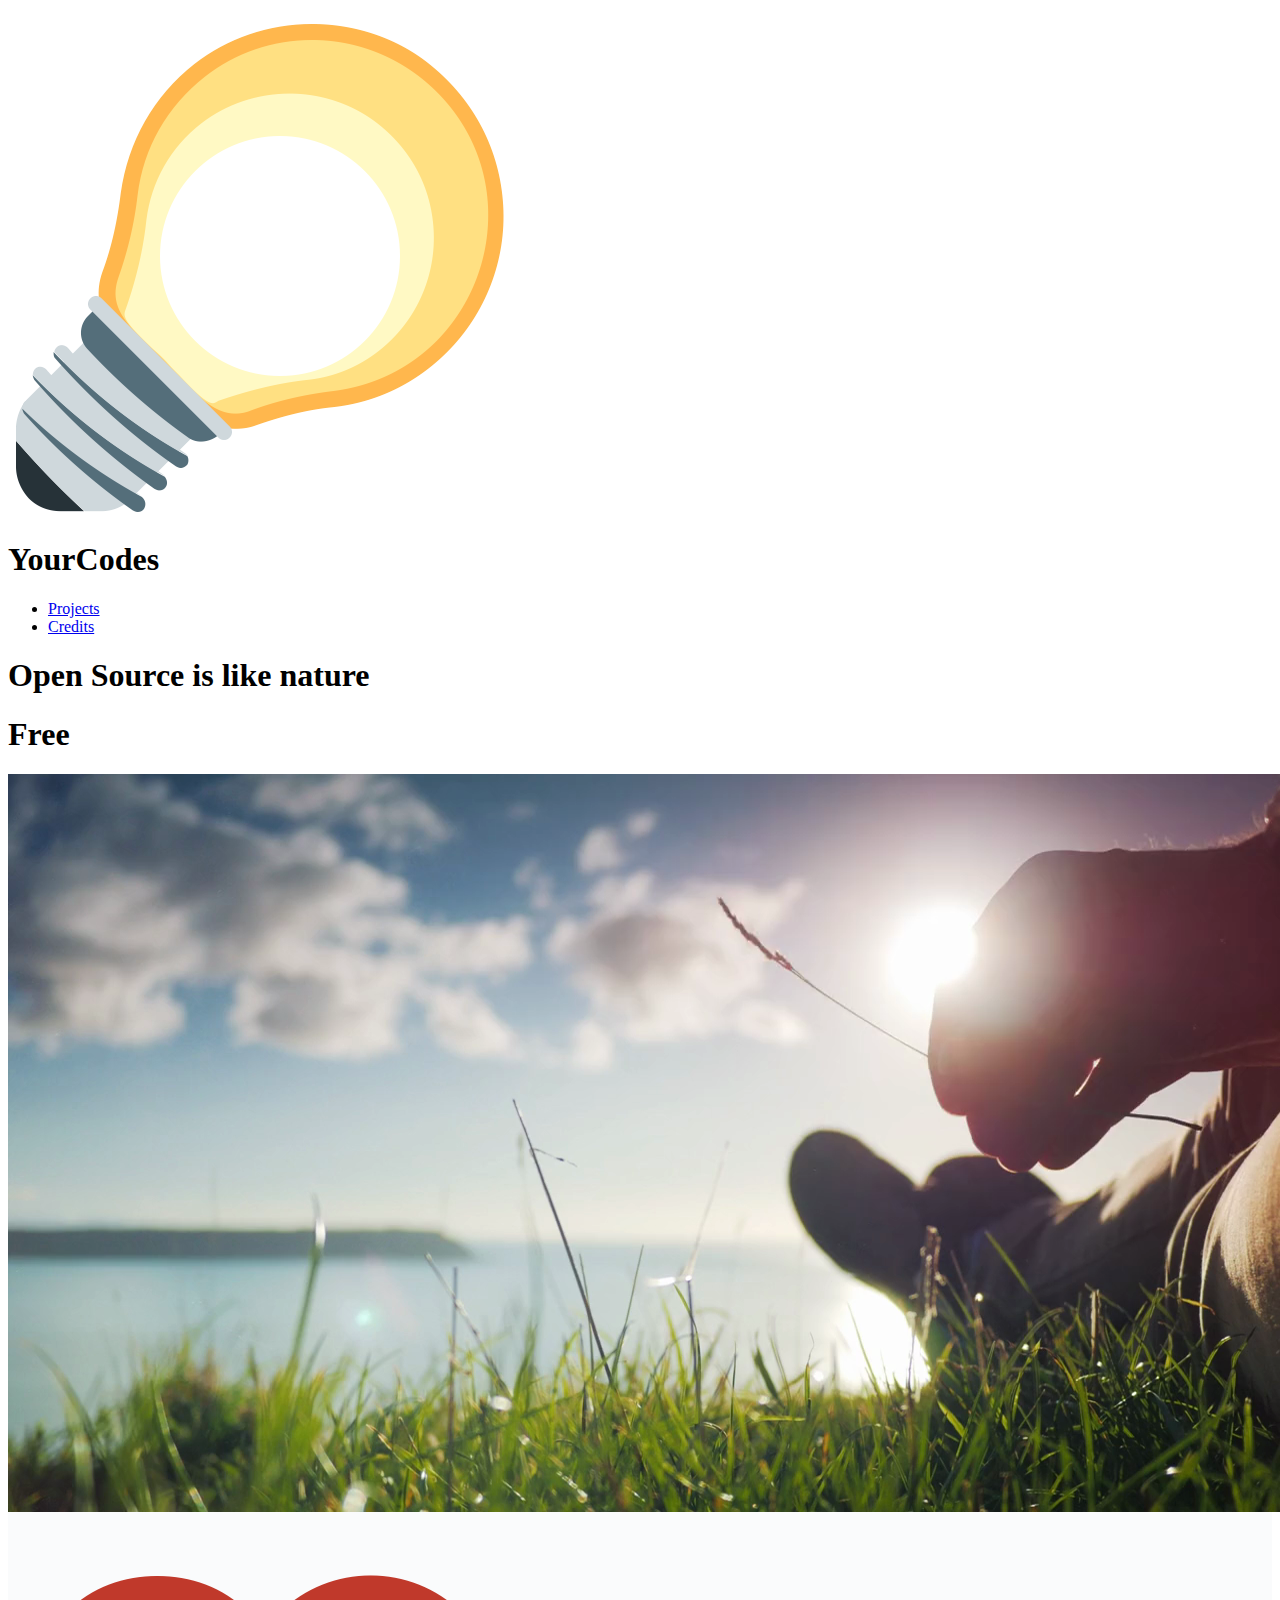
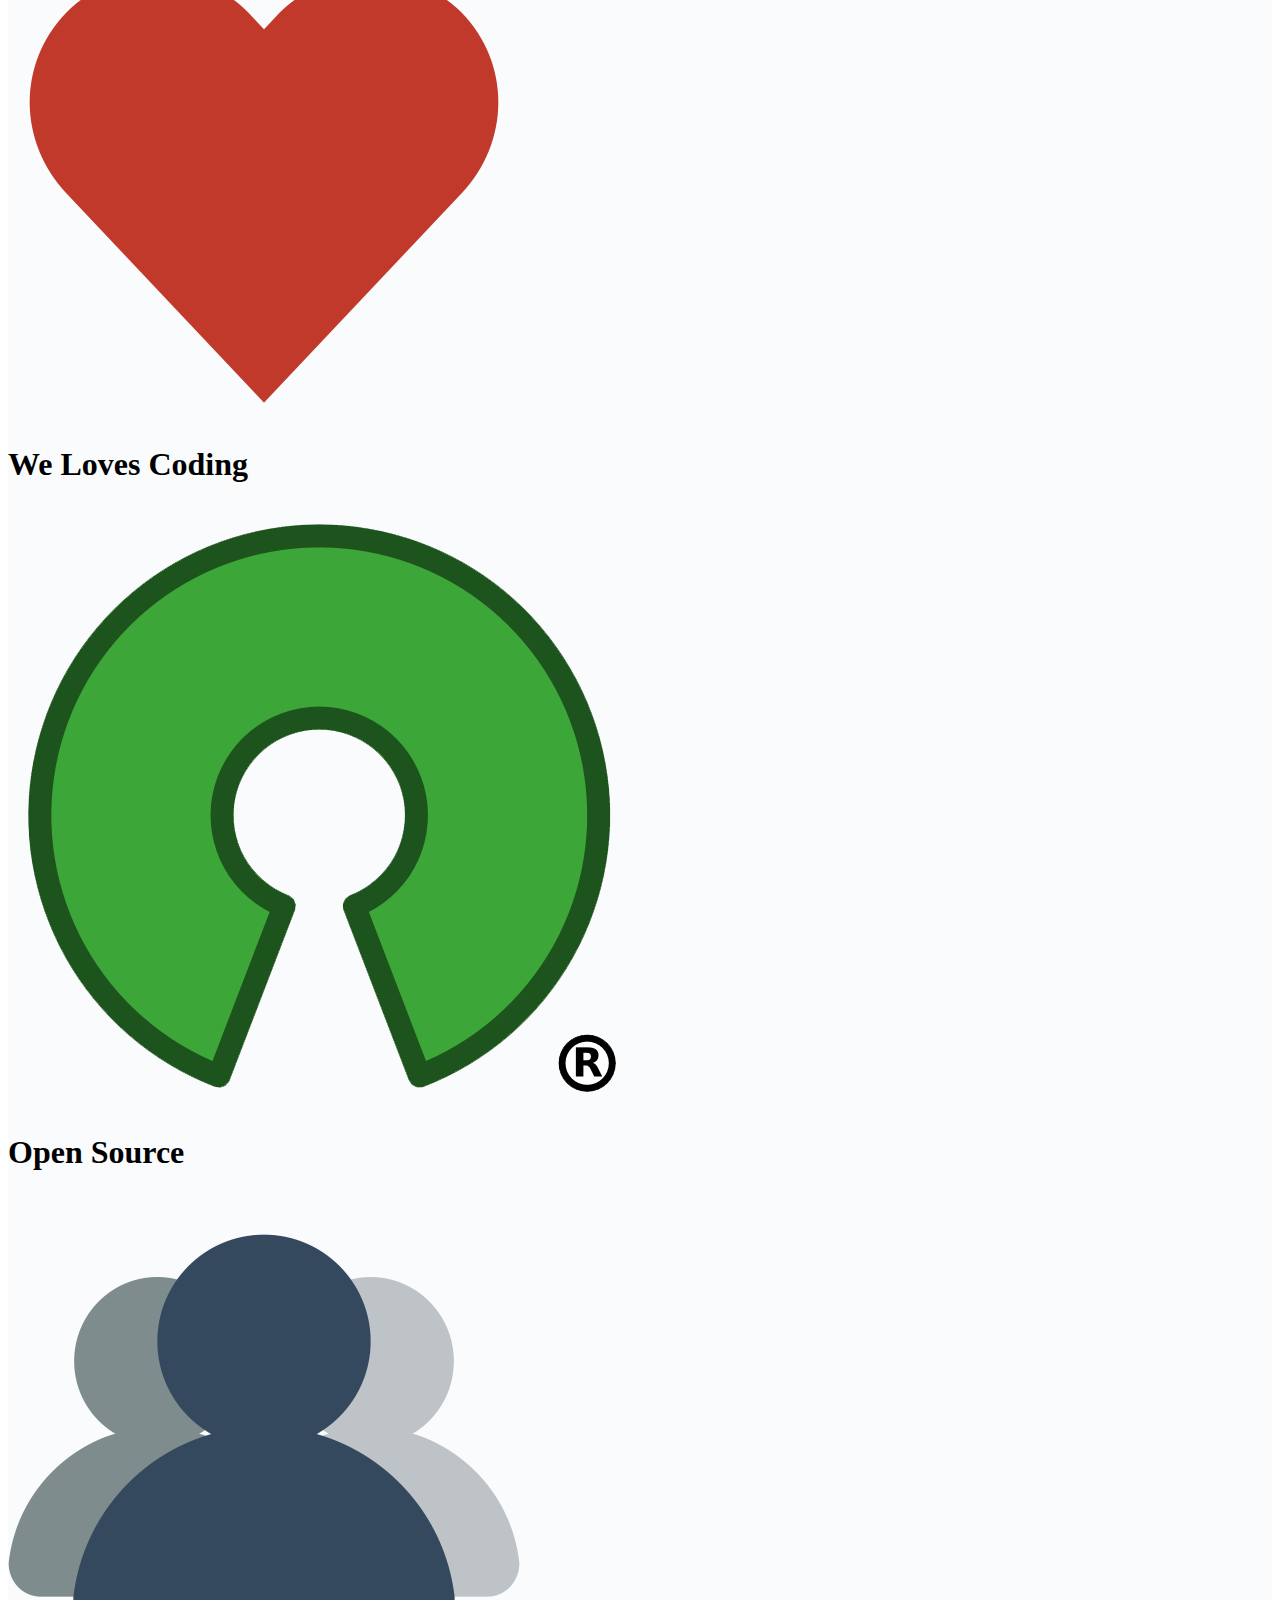
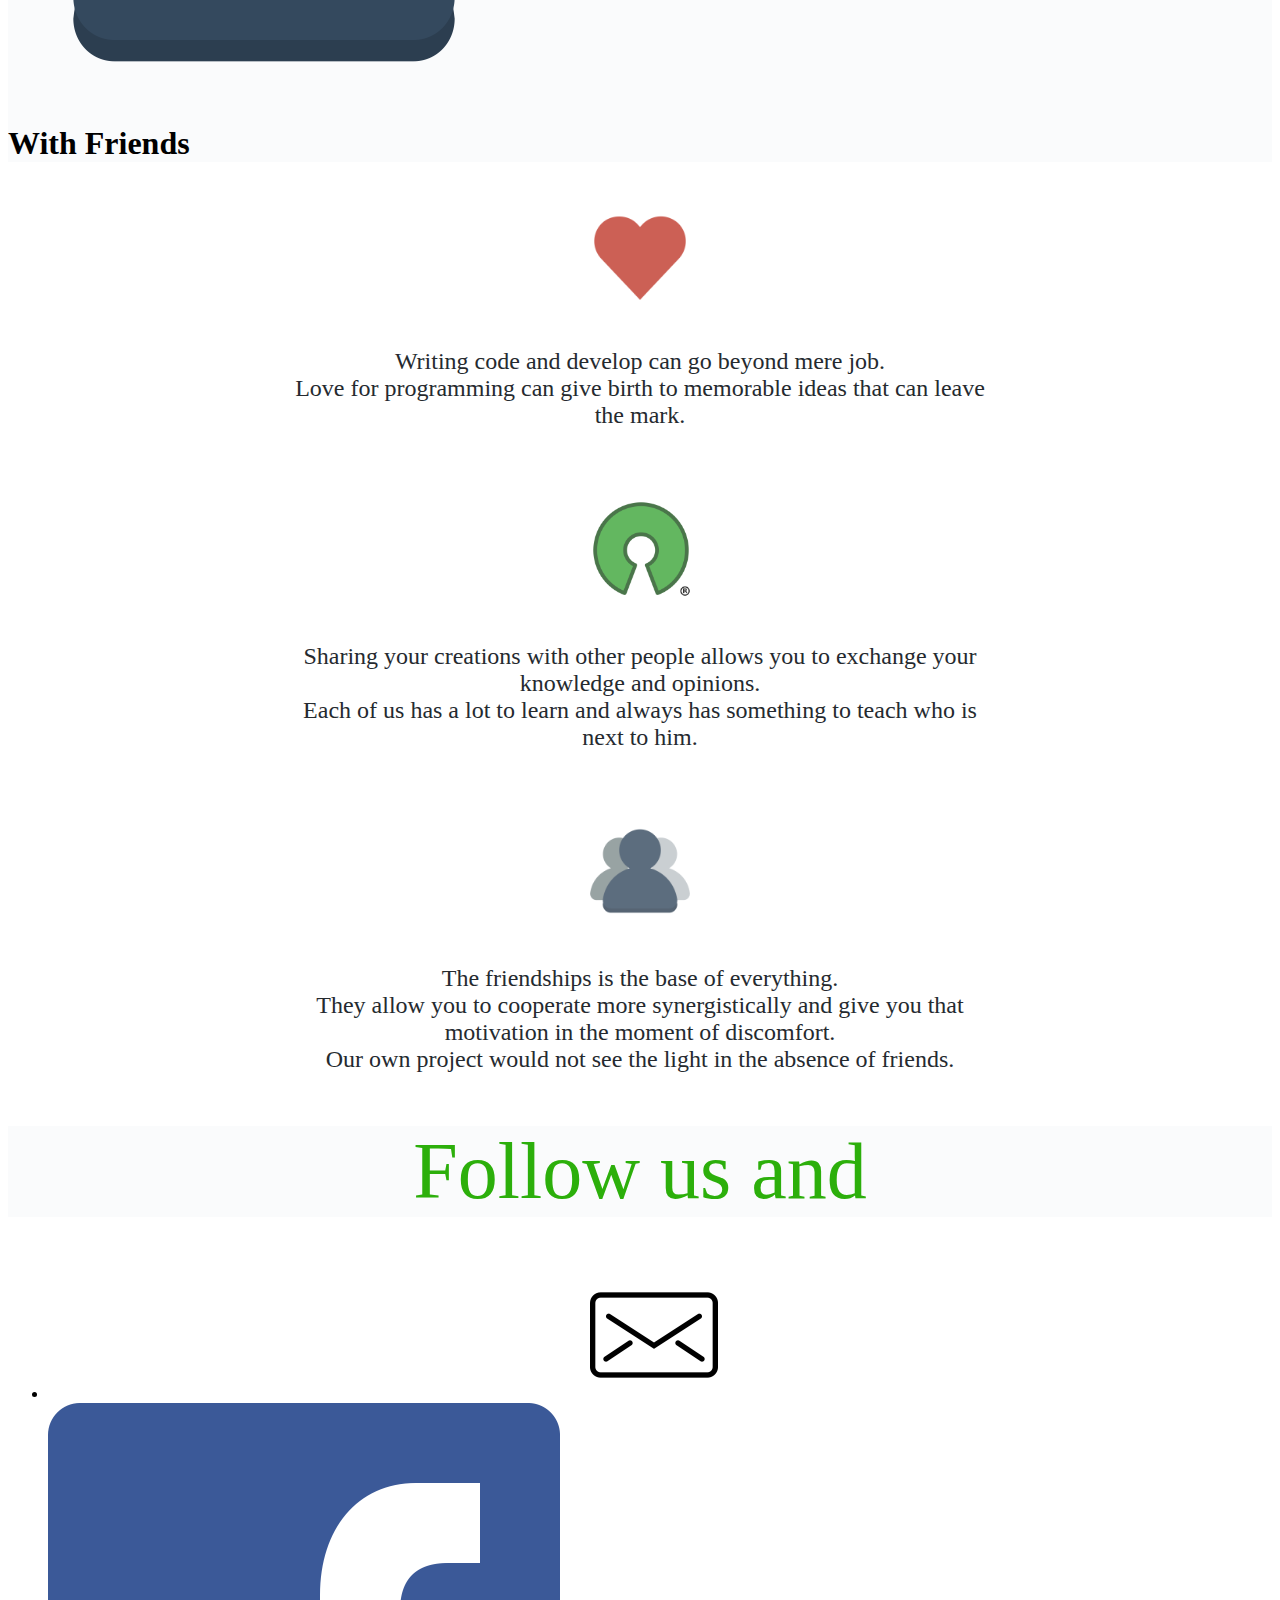
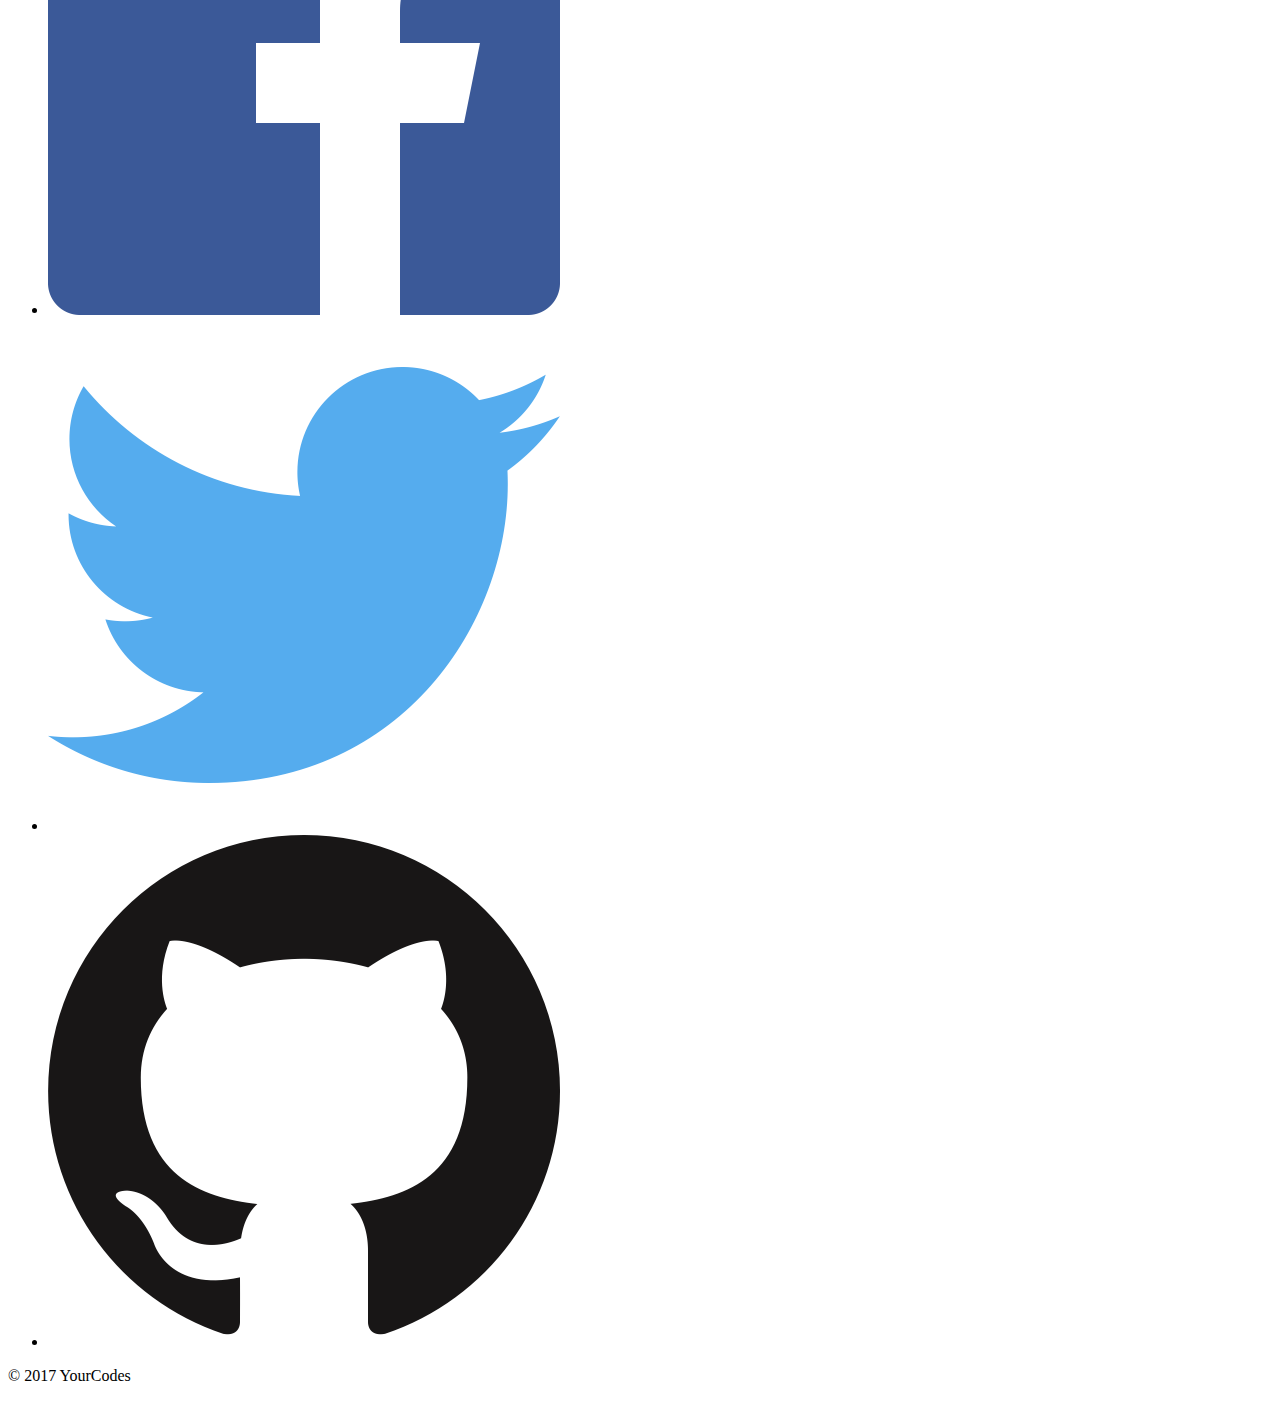
==== index.html @ 0fb67151 "Aggiunte le descrizioni" ====
<html>
    <head>
        <title>YourCodes</title>
        <meta charset="UTF-8">
        <meta name="description" content="opensource mind make opensource code">
        <meta name="keywords" content="yourcodes,opensource,software">
        <meta name="author" content="YourCodes">
        <link type="text/css" rel="stylesheet" href="flesh/style/common.css">
        <link type="text/css" rel="stylesheet" href="flesh/style/tile.css">
        <link type="text/css" rel="stylesheet" href="style/custom.css">
    </head>
    <body>
        <header id="js-header">
            <nav>
                <img src="media/logo.png">
                <h1 id="logo">YourCodes</h1>
                <ul>
                    <li><a href="#">Projects</a></li>
                    <li><a href="#">Credits</a></li>
                </ul>
            </nav>
        </header>
        <section>
            <div class="hContainer hero">
                <div class="overlay_text">
                    <h1>Open Source is like nature</h1>
                    <h1>Free</h1>
                </div>
                <video class="cinegraph" loop autoplay poster="media/videoPoster.png"><source src="media/cinegraph.tablet.mp4" type="video/mp4">Your browser does not support the video tag</video>
            </div>
            <div class="hContainer mid_H_Container spotlight">
                <div class="tileContainer">
                    <div class="box33">
                        <img src="media/heart.png">
                        <h1>We Loves Coding</h1>
                    </div>
                    <div class="box33">
                        <img src="/media/opensource.png">
                        <h1>Open Source</h1>
                    </div>
                    <div class="box33">
                        <img src="media/group.png">
                        <h1>With Friends</h1>
                    </div>
                </div>
            </div>
            <div class="hContainer expand_info">
                <img src="media/heart.png">
                <p>
                    Writing code and develop can go beyond mere job.
                    <br>
                    Love for programming can give birth to memorable ideas that can leave the mark.
                </p>
            </div>
            <div class="hContainer expand_info">
                <img src="media/opensource.png">
                <p>
                    Sharing your creations with other people allows you to exchange your knowledge and opinions.
                    <br>
                    Each of us has a lot to learn and always has something to teach who is next to him.
                </p>
            </div>
            <div class="hContainer expand_info">
                <img src="media/group.png">
                <p>
                    The friendships is the base of everything.
                    <br>
                    They allow you to cooperate more synergistically and give you that motivation in the moment of discomfort.
                    <br>
                    Our own project would not see the light in the absence of friends.
                </p>
            </div>
            <div class="hContainer" style="background-color: #FAFBFC">
                <h1 class="join_with_us">Follow us and <span id="rotate"></span></h1>
            </div>
        </section>
        <footer id="extensionView">
            <div class="small">
                <ul class="social">
                    <li style="padding-left: calc(50% - 25px * 2 - 10px * 2)">
                        <a href="#"><img src="media/mail.png"></a>
                    </li>
                    <li>
                        <a href="#"><img src="media/facebook.png"></a>
                    </li>
                    <li>
                        <a href="#"><img src="media/twitter.png"></a>
                    </li>
                    <li>
                        <a href="#"><img src="media/github.png"></a>
                    </li>
                </ul>
                <p class="copyright">
                    © 2017 YourCodes
                </p>
                <!--<ul class="links">-->
                    <!--<li><a href="#">Blog</a></li>-->
                <!--</ul>-->
            </div>
        </footer>
    </body>
    <script type="text/javascript" src="/bower_components/jQuery/dist/jquery.js"></script>
    <script type="text/javascript" src="flesh/js/index.js"></script>
</html>
---- style/custom.css ----
.disable.box25:hover {
  background-color: white !important; }

.mid_H_Container {
  background: #FAFBFC; }

.join_with_us {
  color: #2caf0b;
  font-size: 5em;
  font-weight: 500;
  position: relative;
  top: calc(50% - 0.6em);
  text-align: center; }

.overlay_text h1 {
  text-shadow: 0 0 12px rgba(255, 255, 255, 0.8); }

header.smaller {
  -o-transition: all 0.3s;
  -ms-transition: all 0.3s;
  -moz-transition: all 0.3s;
  -webkit-transition: all 0.3s;
  transition: all 0.3s;
  background-color: #2caf0b; }

.expand_info {
  height: auto; }
  .expand_info img {
    opacity: 0.8;
    height: 100px;
    margin: 20px 0 20px calc(50% - 50px); }
  .expand_info p {
    margin-right: auto;
    margin-left: auto;
    width: 55%;
    color: #252A2F;
    font-size: 1.5em;
    text-align: center;
    margin-bottom: 50px; }

/*# sourceMappingURL=custom.css.map */
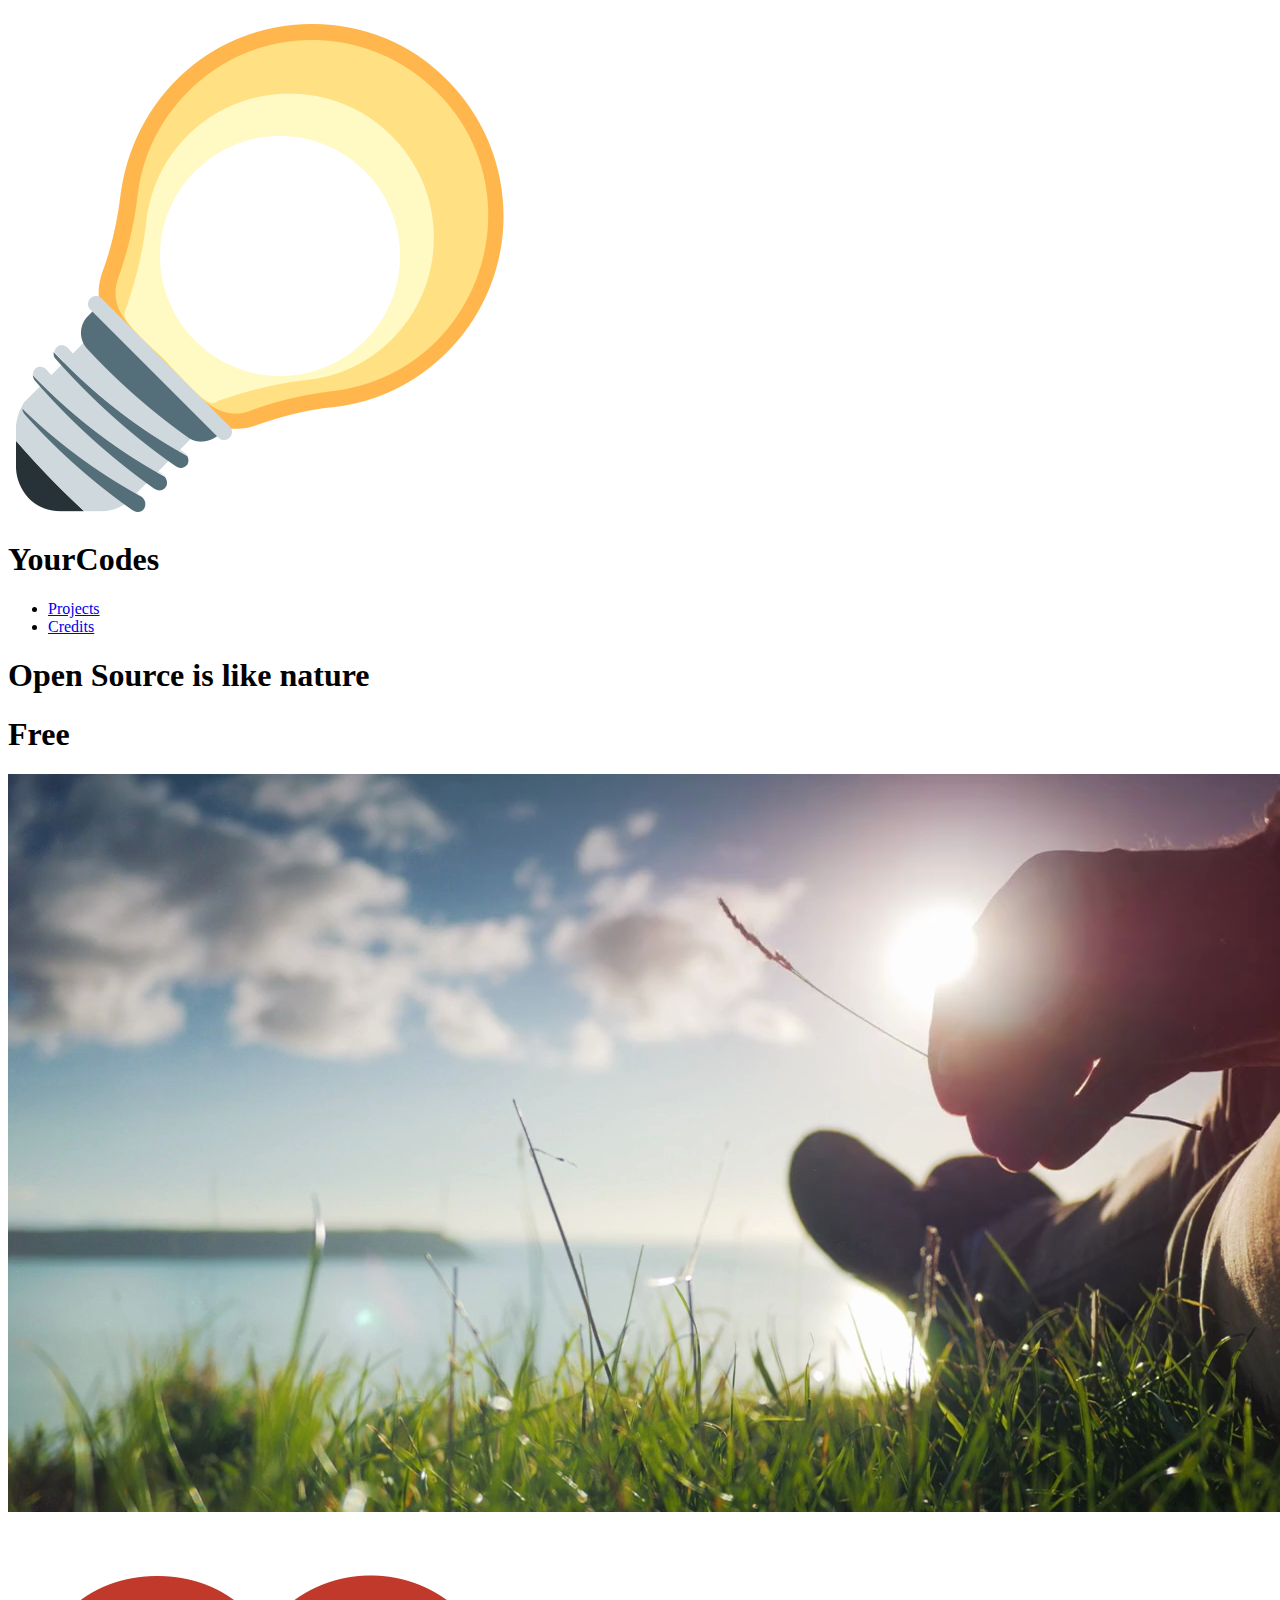
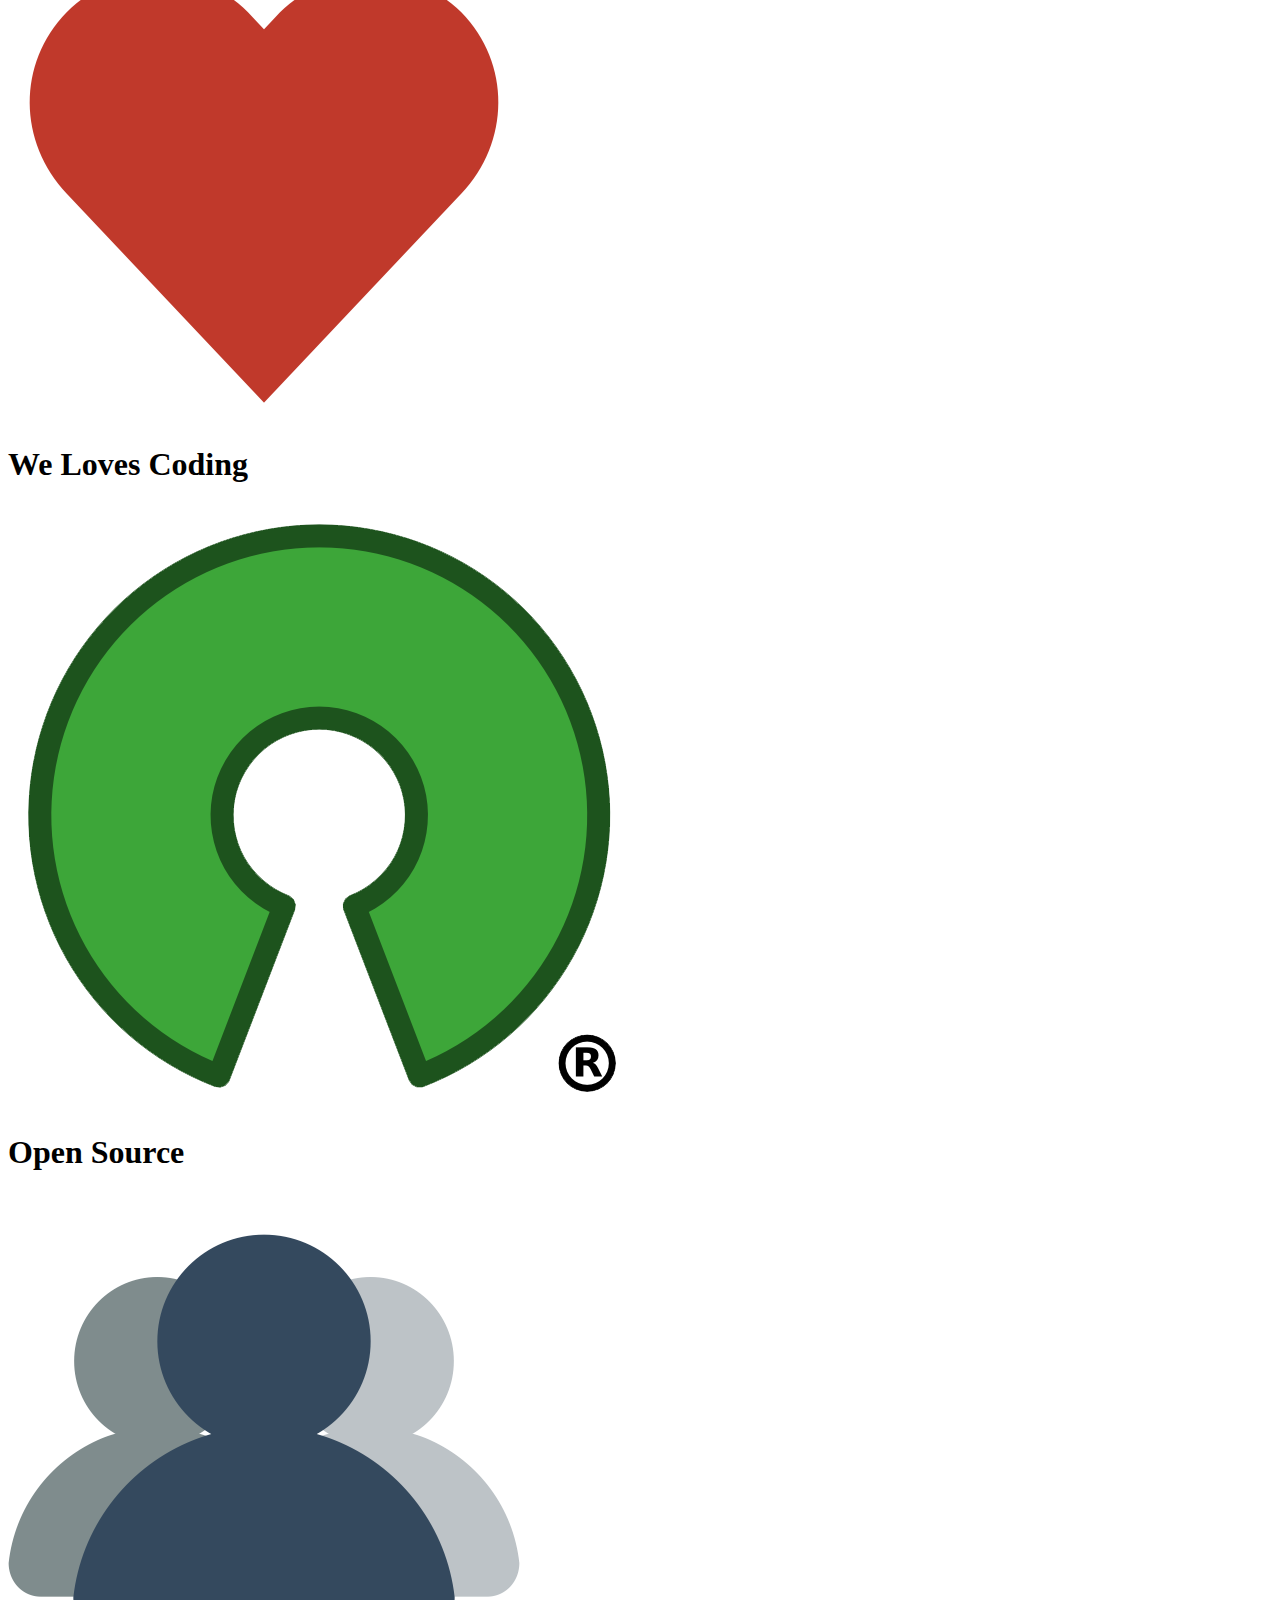
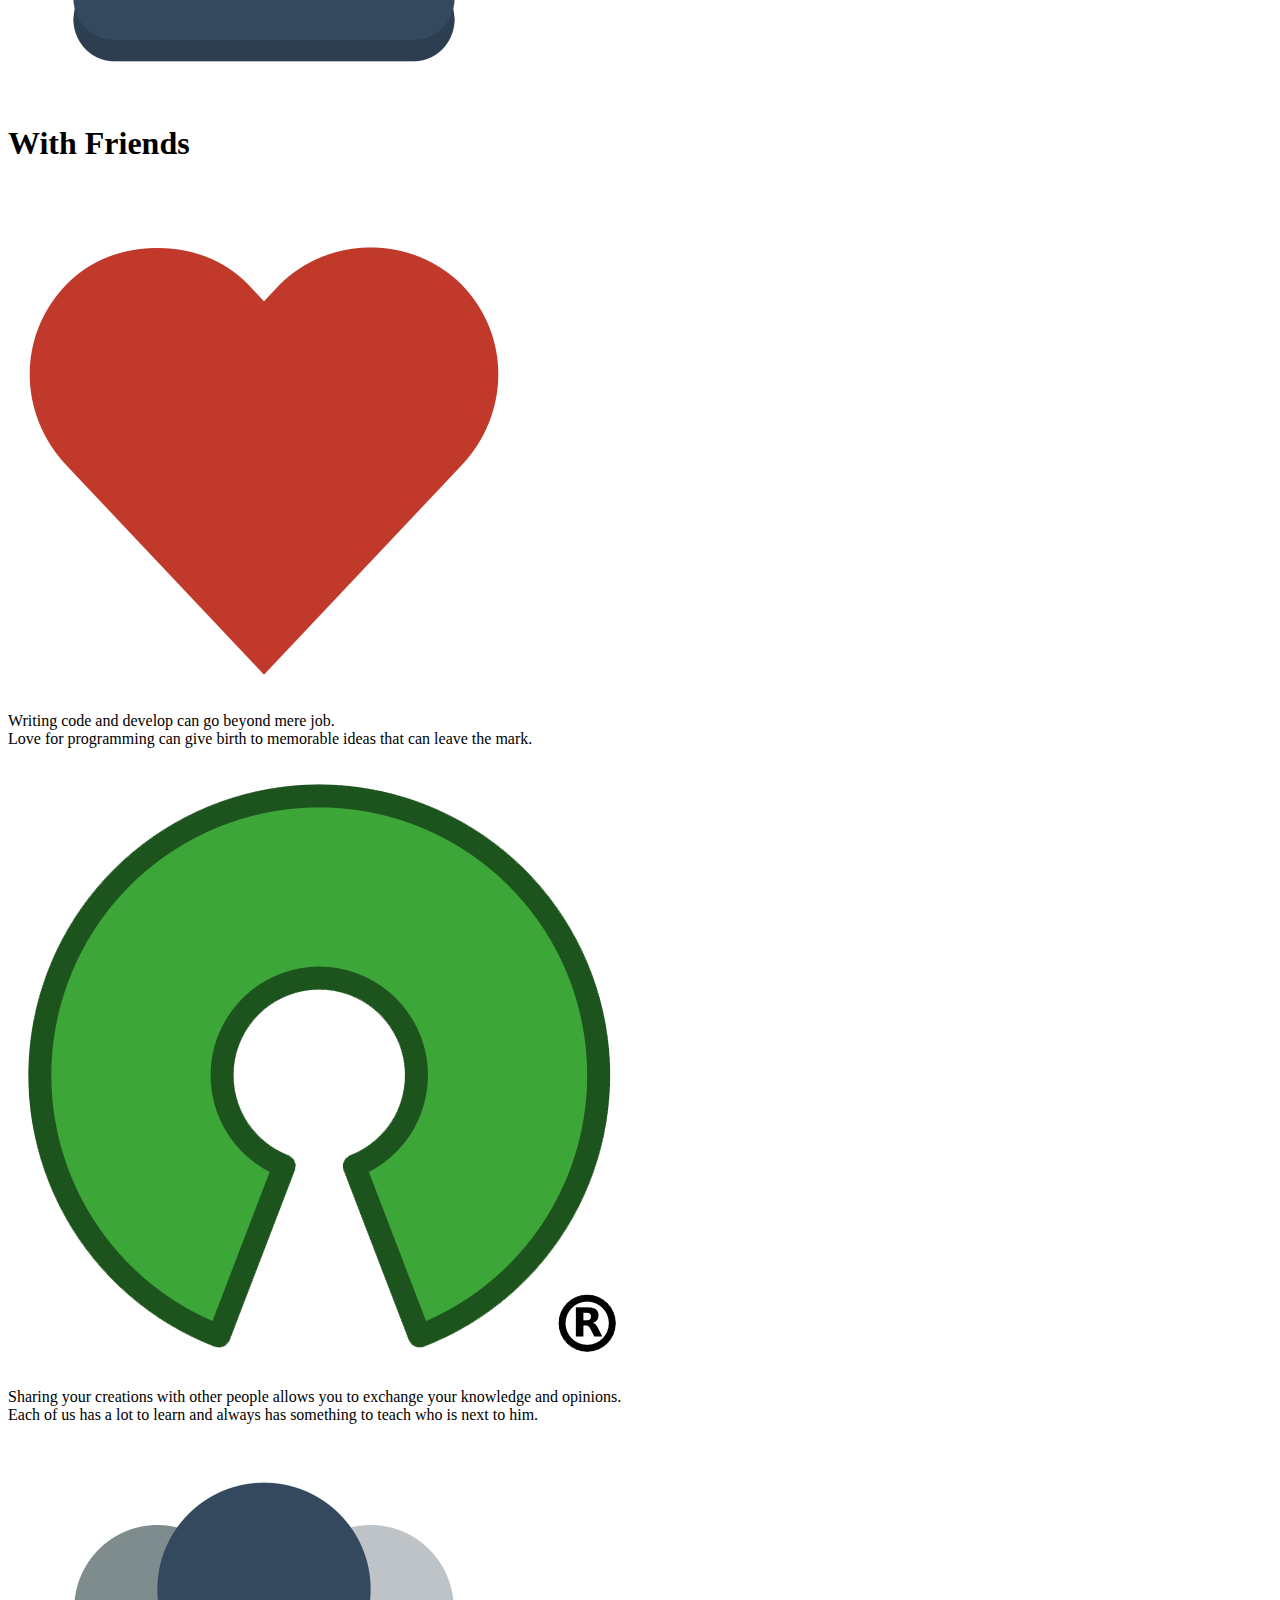
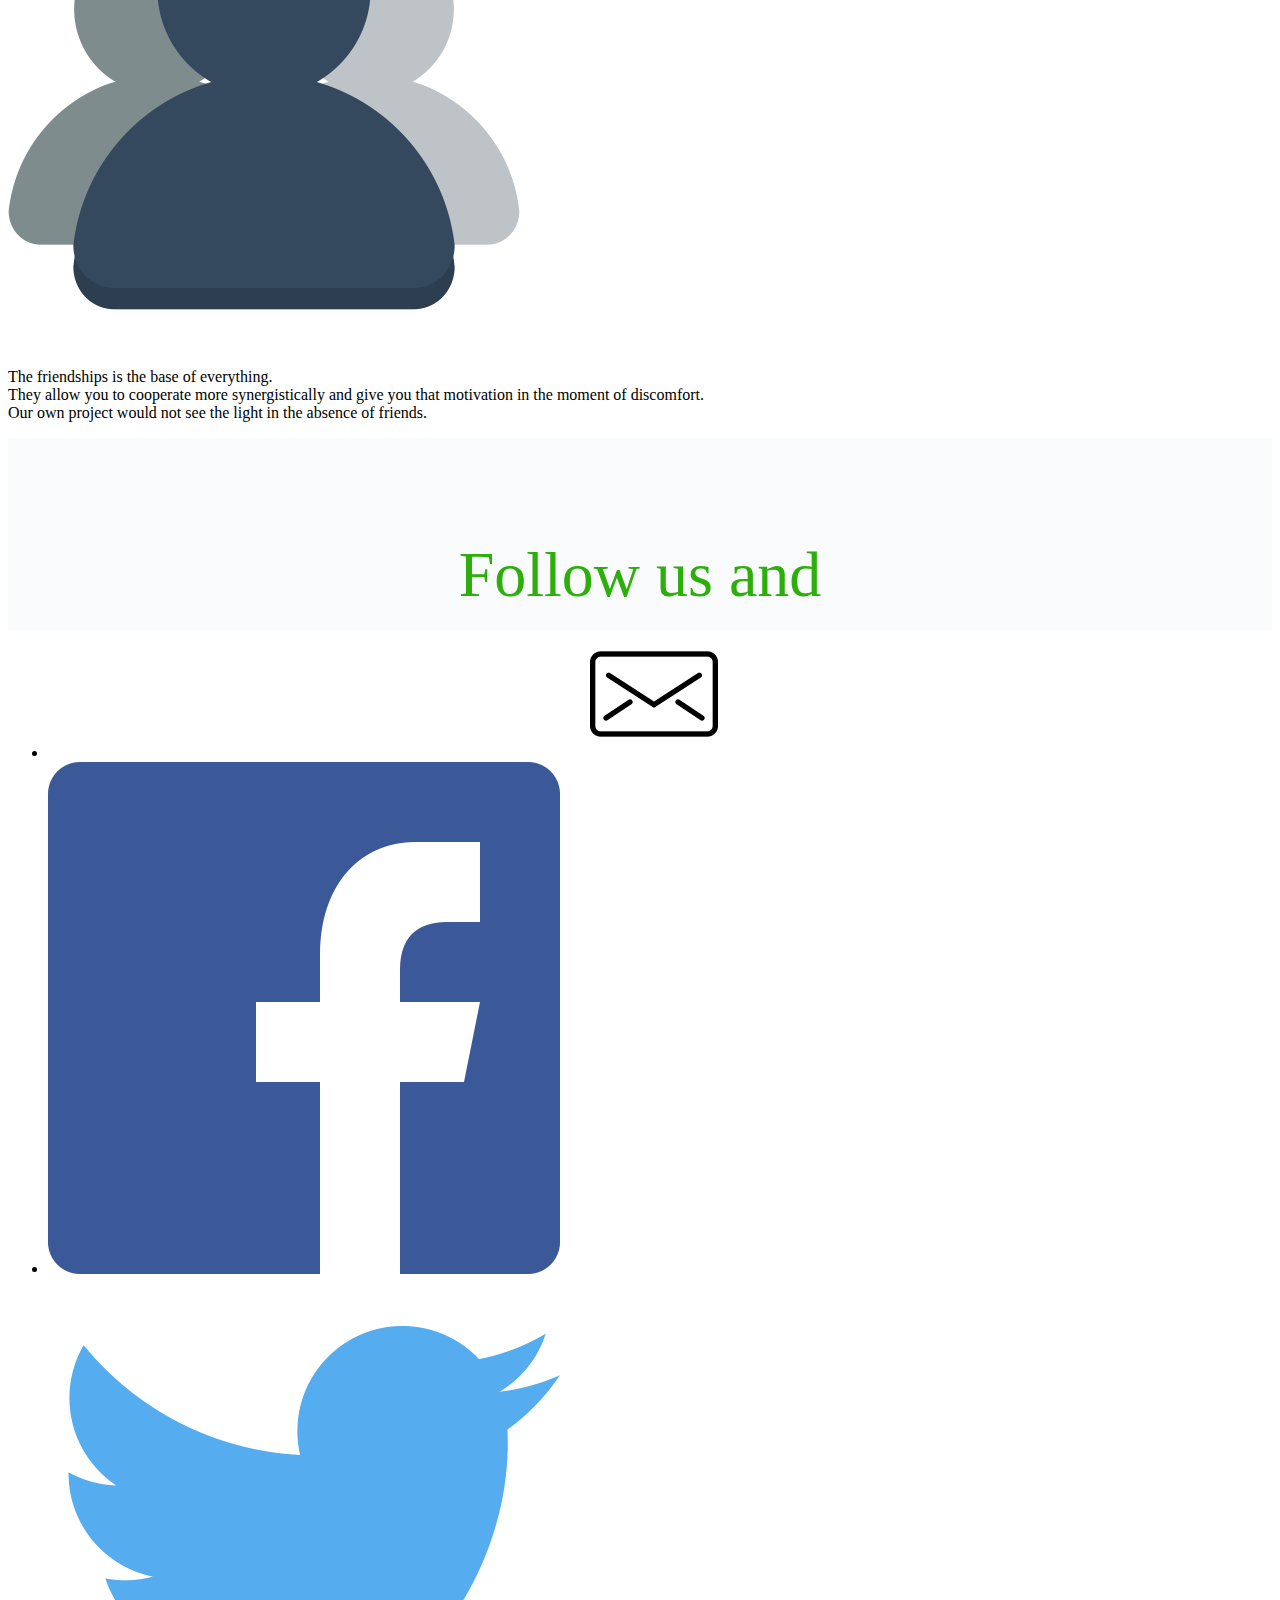
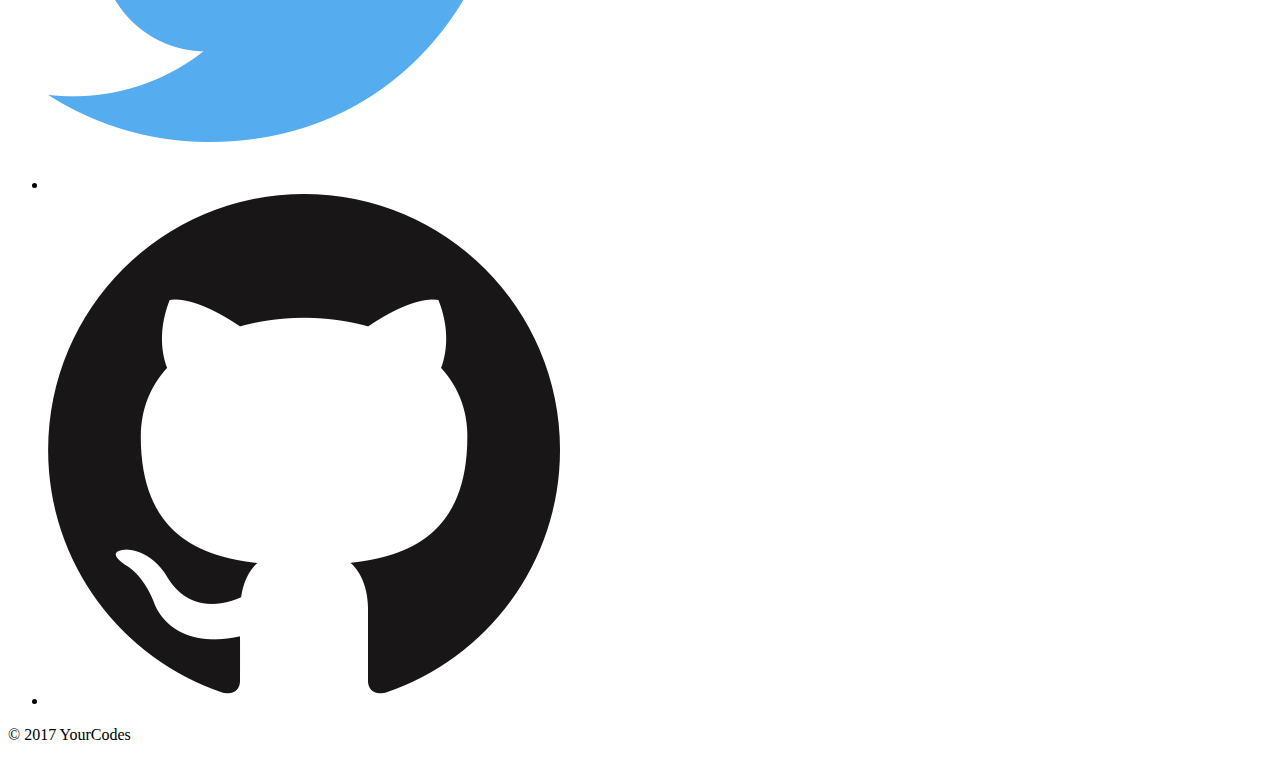
==== commit ec74bd86: "Molti fix" ====
--- a/index.html
+++ b/index.html
@@ -1,104 +1,109 @@
 <html>
-    <head>
-        <title>YourCodes</title>
-        <meta charset="UTF-8">
-        <meta name="description" content="opensource mind make opensource code">
-        <meta name="keywords" content="yourcodes,opensource,software">
-        <meta name="author" content="YourCodes">
-        <link type="text/css" rel="stylesheet" href="flesh/style/common.css">
-        <link type="text/css" rel="stylesheet" href="flesh/style/tile.css">
-        <link type="text/css" rel="stylesheet" href="style/custom.css">
-    </head>
-    <body>
-        <header id="js-header">
-            <nav>
-                <img src="media/logo.png">
-                <h1 id="logo">YourCodes</h1>
-                <ul>
-                    <li><a href="#">Projects</a></li>
-                    <li><a href="#">Credits</a></li>
-                </ul>
-            </nav>
-        </header>
-        <section>
-            <div class="hContainer hero">
-                <div class="overlay_text">
-                    <h1>Open Source is like nature</h1>
-                    <h1>Free</h1>
-                </div>
-                <video class="cinegraph" loop autoplay poster="media/videoPoster.png"><source src="media/cinegraph.tablet.mp4" type="video/mp4">Your browser does not support the video tag</video>
+<head>
+    <title>YourCodes</title>
+    <meta charset="UTF-8">
+    <meta name="description" content="opensource mind make opensource code">
+    <meta name="keywords" content="yourcodes,opensource,software">
+    <meta name="author" content="YourCodes">
+    <link type="text/css" rel="stylesheet" href="flesh/style/common.css">
+    <link type="text/css" rel="stylesheet" href="flesh/style/tile.css">
+    <link type="text/css" rel="stylesheet" href="style/custom.css">
+</head>
+<body>
+<header id="js-header">
+    <nav>
+        <img src="media/logo.png">
+        <h1 id="logo">YourCodes</h1>
+        <ul>
+            <li><a href="#">Projects</a></li>
+            <li><a href="#">Credits</a></li>
+        </ul>
+    </nav>
+</header>
+<section>
+    <div class="hero">
+        <div class="overlay_text">
+            <h1>Open Source is like nature</h1>
+            <h1>Free</h1>
+        </div>
+        <video class="cinegraph" loop autoplay poster="media/videoPoster.png">
+            <source src="media/cinegraph.tablet.mp4" type="video/mp4">
+            Your browser does not support the video tag
+        </video>
+    </div>
+    <div class="spotlight">
+        <div class="tileContainer">
+            <div class="box33">
+                <img src="media/heart.png">
+                <h1>We Loves Coding</h1>
             </div>
-            <div class="hContainer mid_H_Container spotlight">
-                <div class="tileContainer">
-                    <div class="box33">
-                        <img src="media/heart.png">
-                        <h1>We Loves Coding</h1>
-                    </div>
-                    <div class="box33">
-                        <img src="/media/opensource.png">
-                        <h1>Open Source</h1>
-                    </div>
-                    <div class="box33">
-                        <img src="media/group.png">
-                        <h1>With Friends</h1>
-                    </div>
-                </div>
+            <div class="box33">
+                <img src="/media/opensource.png">
+                <h1>Open Source</h1>
             </div>
-            <div class="hContainer expand_info">
-                <img src="media/heart.png">
-                <p>
-                    Writing code and develop can go beyond mere job.
-                    <br>
-                    Love for programming can give birth to memorable ideas that can leave the mark.
-                </p>
+            <div class="box33">
+                <img src="media/group.png">
+                <h1>With Friends</h1>
             </div>
-            <div class="hContainer expand_info">
-                <img src="media/opensource.png">
-                <p>
-                    Sharing your creations with other people allows you to exchange your knowledge and opinions.
-                    <br>
-                    Each of us has a lot to learn and always has something to teach who is next to him.
-                </p>
-            </div>
-            <div class="hContainer expand_info">
-                <img src="media/group.png">
-                <p>
-                    The friendships is the base of everything.
-                    <br>
-                    They allow you to cooperate more synergistically and give you that motivation in the moment of discomfort.
-                    <br>
-                    Our own project would not see the light in the absence of friends.
-                </p>
-            </div>
-            <div class="hContainer" style="background-color: #FAFBFC">
-                <h1 class="join_with_us">Follow us and <span id="rotate"></span></h1>
-            </div>
-        </section>
-        <footer id="extensionView">
-            <div class="small">
-                <ul class="social">
-                    <li style="padding-left: calc(50% - 25px * 2 - 10px * 2)">
-                        <a href="#"><img src="media/mail.png"></a>
-                    </li>
-                    <li>
-                        <a href="#"><img src="media/facebook.png"></a>
-                    </li>
-                    <li>
-                        <a href="#"><img src="media/twitter.png"></a>
-                    </li>
-                    <li>
-                        <a href="#"><img src="media/github.png"></a>
-                    </li>
-                </ul>
-                <p class="copyright">
-                    © 2017 YourCodes
-                </p>
-                <!--<ul class="links">-->
-                    <!--<li><a href="#">Blog</a></li>-->
-                <!--</ul>-->
-            </div>
-        </footer>
-    </body>
-    <script type="text/javascript" src="/bower_components/jQuery/dist/jquery.js"></script>
-    <script type="text/javascript" src="flesh/js/index.js"></script>
+        </div>
+    </div>
+    <div class="spotlight_extended">
+        <div class="card">
+            <img src="media/heart.png">
+            <p>
+                Writing code and develop can go beyond mere job.
+                <br>
+                Love for programming can give birth to memorable ideas that can leave the mark.
+            </p>
+        </div>
+        <div class="card">
+            <img src="media/opensource.png">
+            <p>
+                Sharing your creations with other people allows you to exchange your knowledge and opinions.
+                <br>
+                Each of us has a lot to learn and always has something to teach who is next to him.
+            </p>
+        </div>
+        <div class="card">
+            <img src="media/group.png">
+            <p>
+                The friendships is the base of everything.
+                <br>
+                They allow you to cooperate more synergistically and give you that motivation in the moment of discomfort.
+                <br>
+                Our own project would not see the light in the absence of friends.
+            </p>
+        </div>
+    </div>
+    <div class="join_with_us">
+        <h1>Follow us and <span id="rotate"></span></h1>
+    </div>
+</section>
+<footer>
+    <div class="small">
+        <ul class="social">
+            <li style="padding-left: calc(50% - 25px * 2 - 10px * 2)">
+                <a href="#"><img src="media/mail.png"></a>
+            </li>
+            <li>
+                <a href="#"><img src="media/facebook.png"></a>
+            </li>
+            <li>
+                <a href="#"><img src="media/twitter.png"></a>
+            </li>
+            <li>
+                <a href="#"><img src="media/github.png"></a>
+            </li>
+        </ul>
+        <p class="copyright">
+            © 2017 YourCodes
+        </p>
+        <!--<ul class="links">-->
+        <!--<li><a href="#">Blog</a></li>-->
+        <!--</ul>-->
+    </div>
+</footer>
+</body>
+<script type="text/javascript" src="/bower_components/jQuery/dist/jquery.js"></script>
+<script type="text/javascript" src="flesh/js/index.js"></script>
 </html>
--- a/style/custom.css
+++ b/style/custom.css
@@ -1,16 +1,18 @@
 .disable.box25:hover {
   background-color: white !important; }
 
-.mid_H_Container {
-  background: #FAFBFC; }
-
 .join_with_us {
-  color: #2caf0b;
-  font-size: 5em;
-  font-weight: 500;
-  position: relative;
-  top: calc(50% - 0.6em);
-  text-align: center; }
+  float: left;
+  background-color: #FAFBFC;
+  height: 12em;
+  width: 100%; }
+  .join_with_us h1 {
+    color: #2caf0b;
+    font-size: 4em;
+    font-weight: 500;
+    position: relative;
+    top: calc(50% - 0.6em);
+    text-align: center; }
 
 .overlay_text h1 {
   text-shadow: 0 0 12px rgba(255, 255, 255, 0.8); }
@@ -21,21 +23,6 @@
   -moz-transition: all 0.3s;
   -webkit-transition: all 0.3s;
   transition: all 0.3s;
-  background-color: #2caf0b; }
-
-.expand_info {
-  height: auto; }
-  .expand_info img {
-    opacity: 0.8;
-    height: 100px;
-    margin: 20px 0 20px calc(50% - 50px); }
-  .expand_info p {
-    margin-right: auto;
-    margin-left: auto;
-    width: 55%;
-    color: #252A2F;
-    font-size: 1.5em;
-    text-align: center;
-    margin-bottom: 50px; }
+  background-color: rgba(44, 175, 11, 0.95); }
 
 /*# sourceMappingURL=custom.css.map */
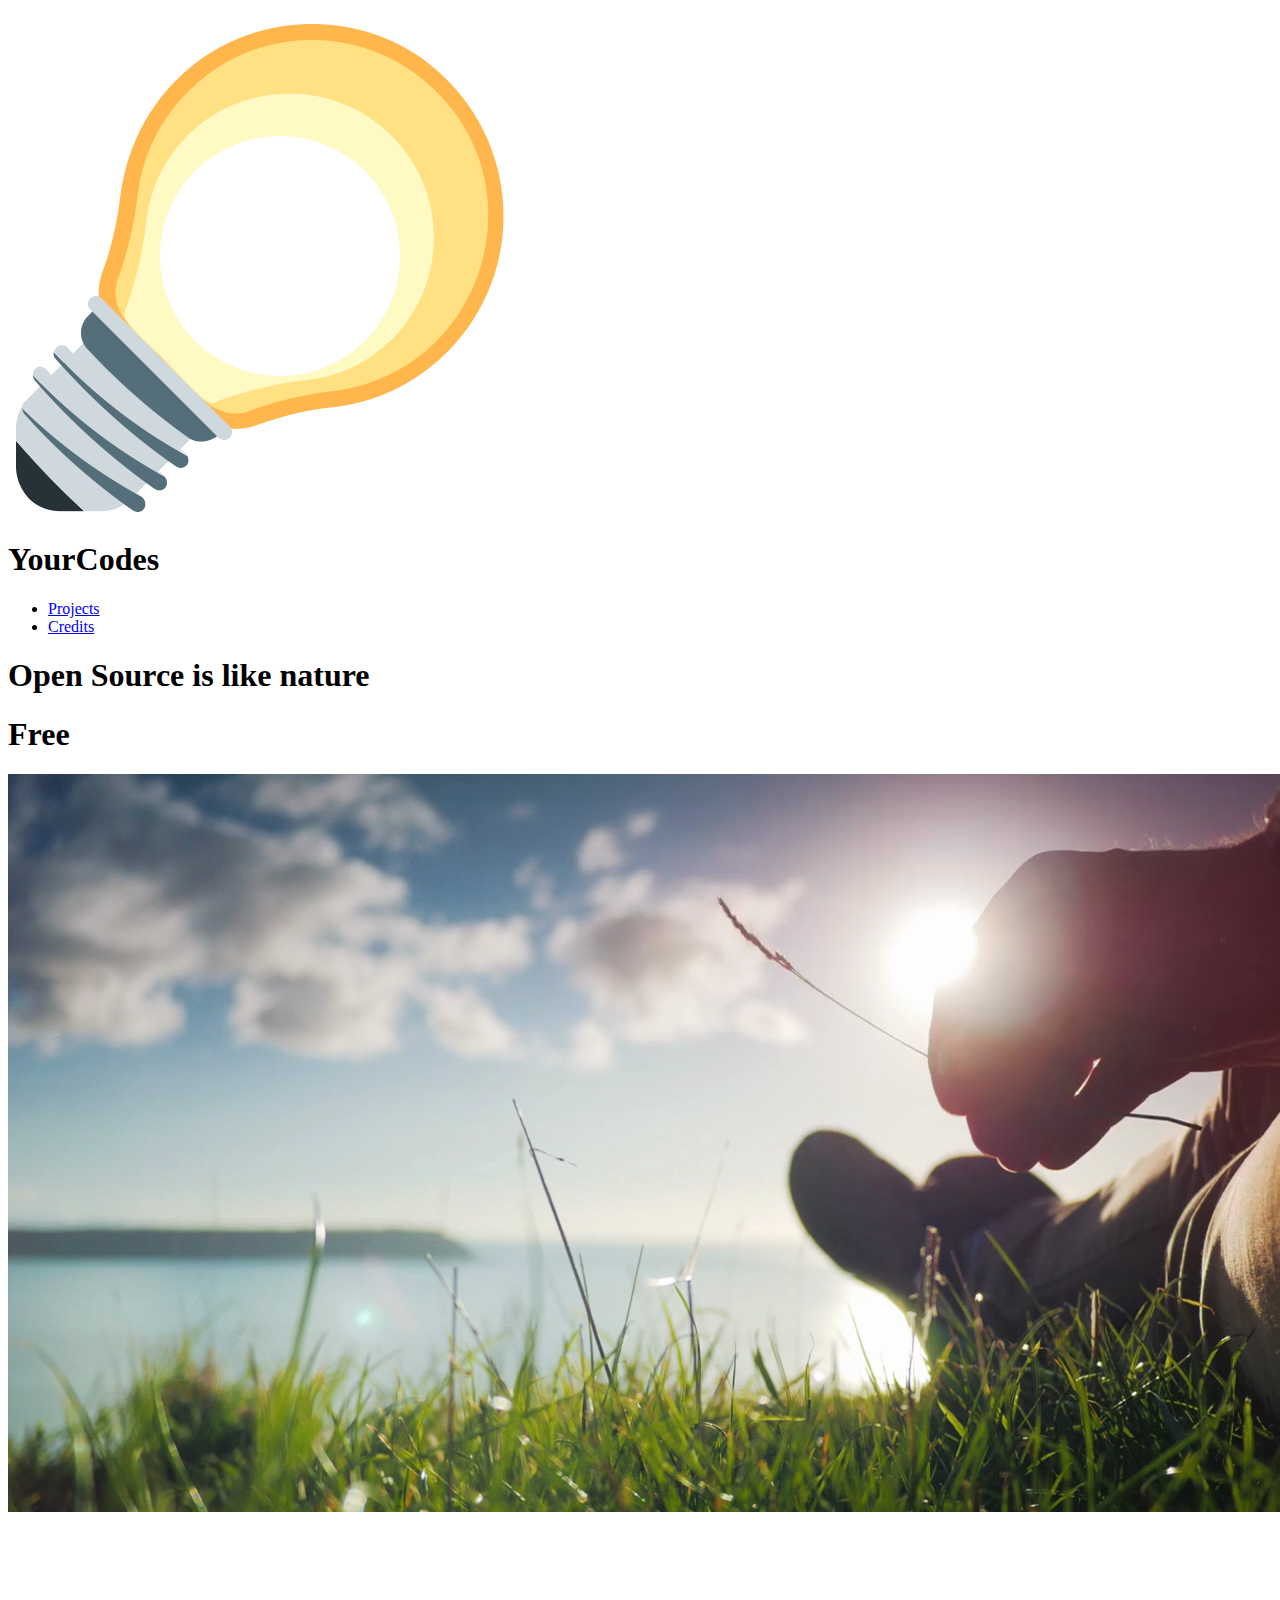
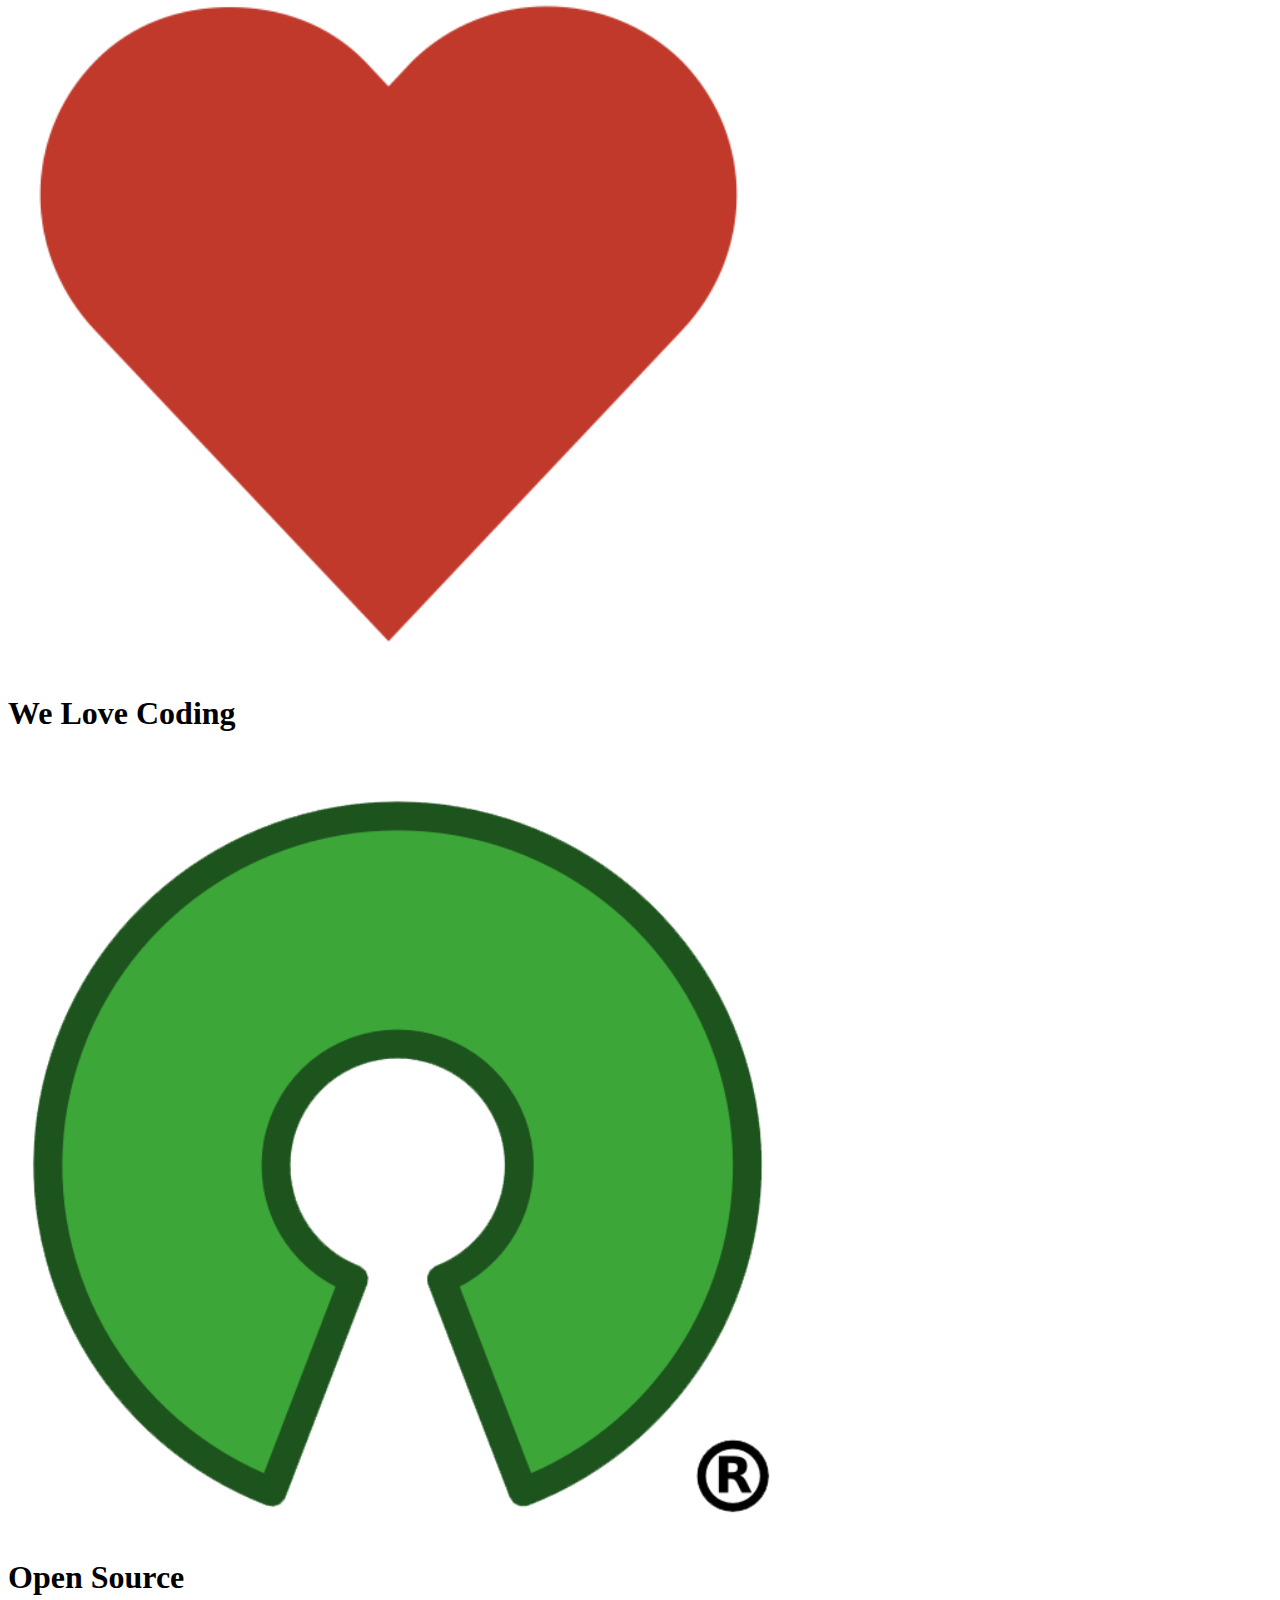
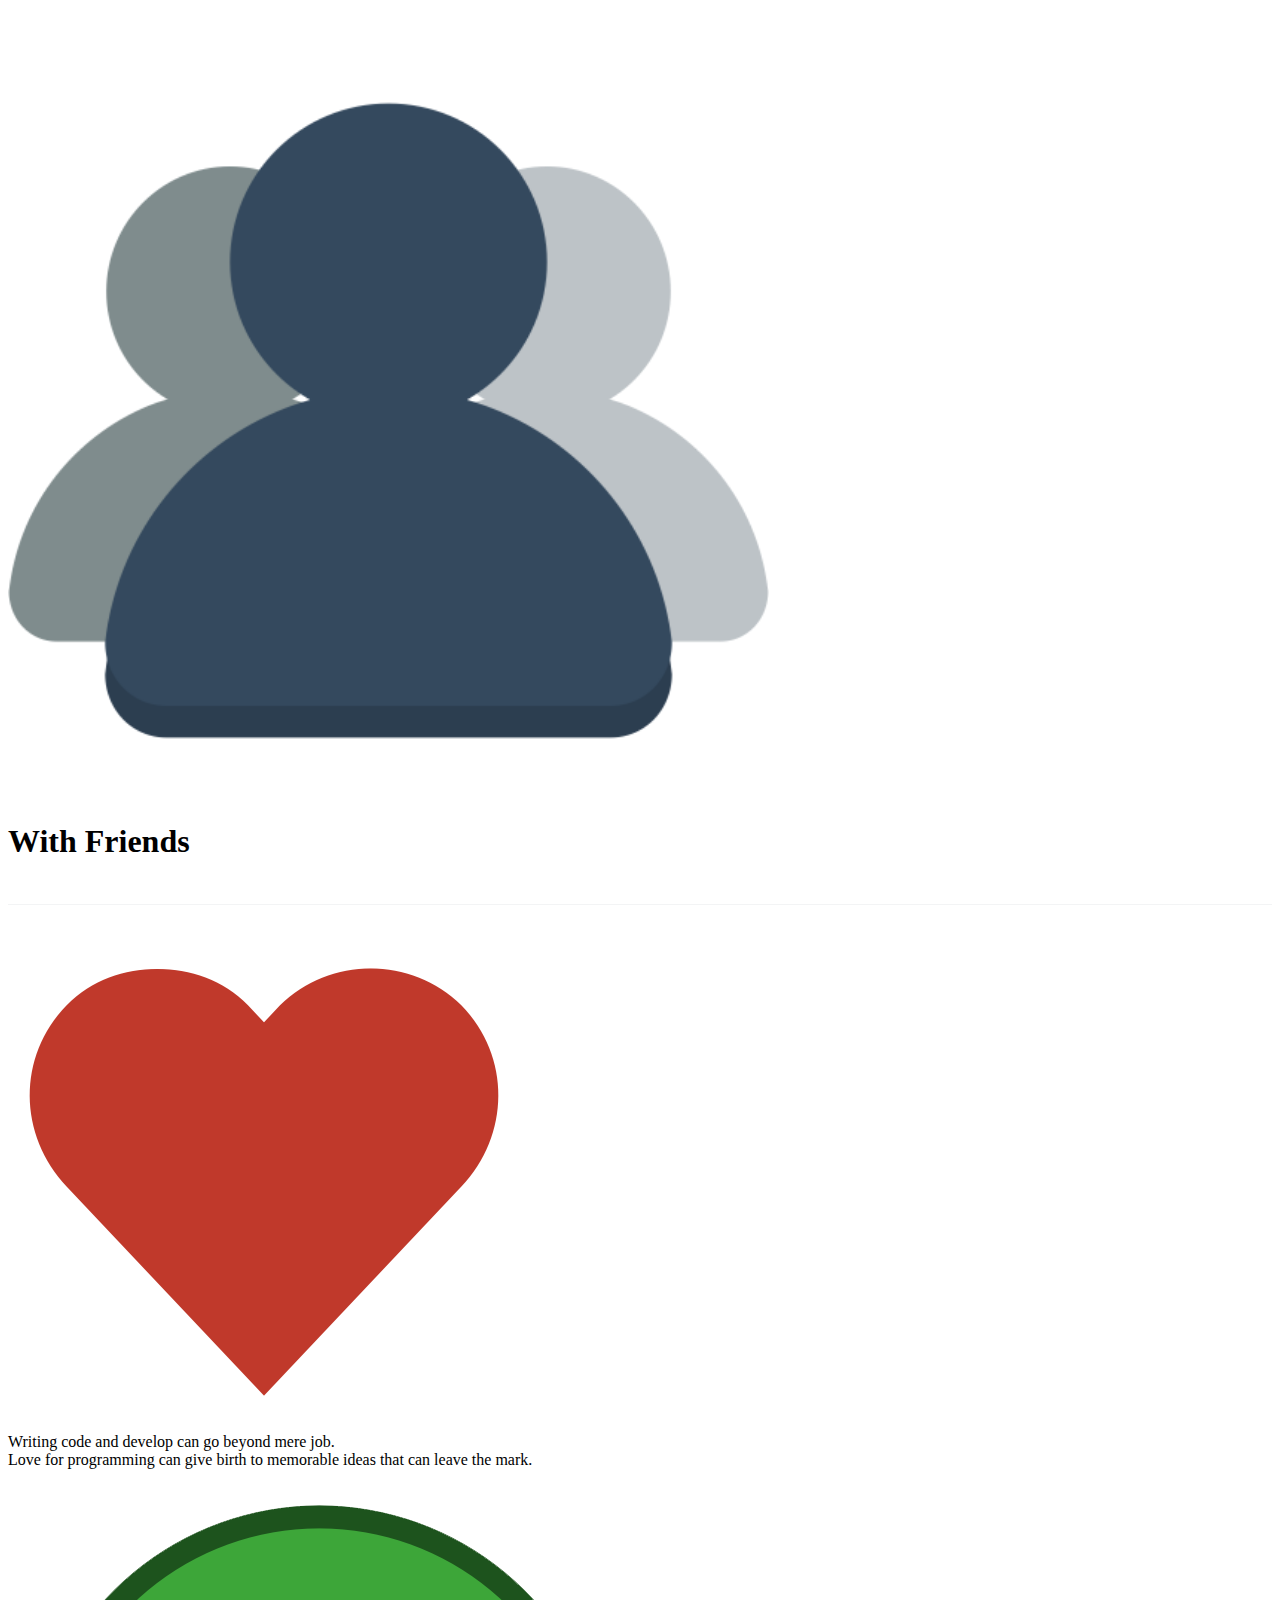
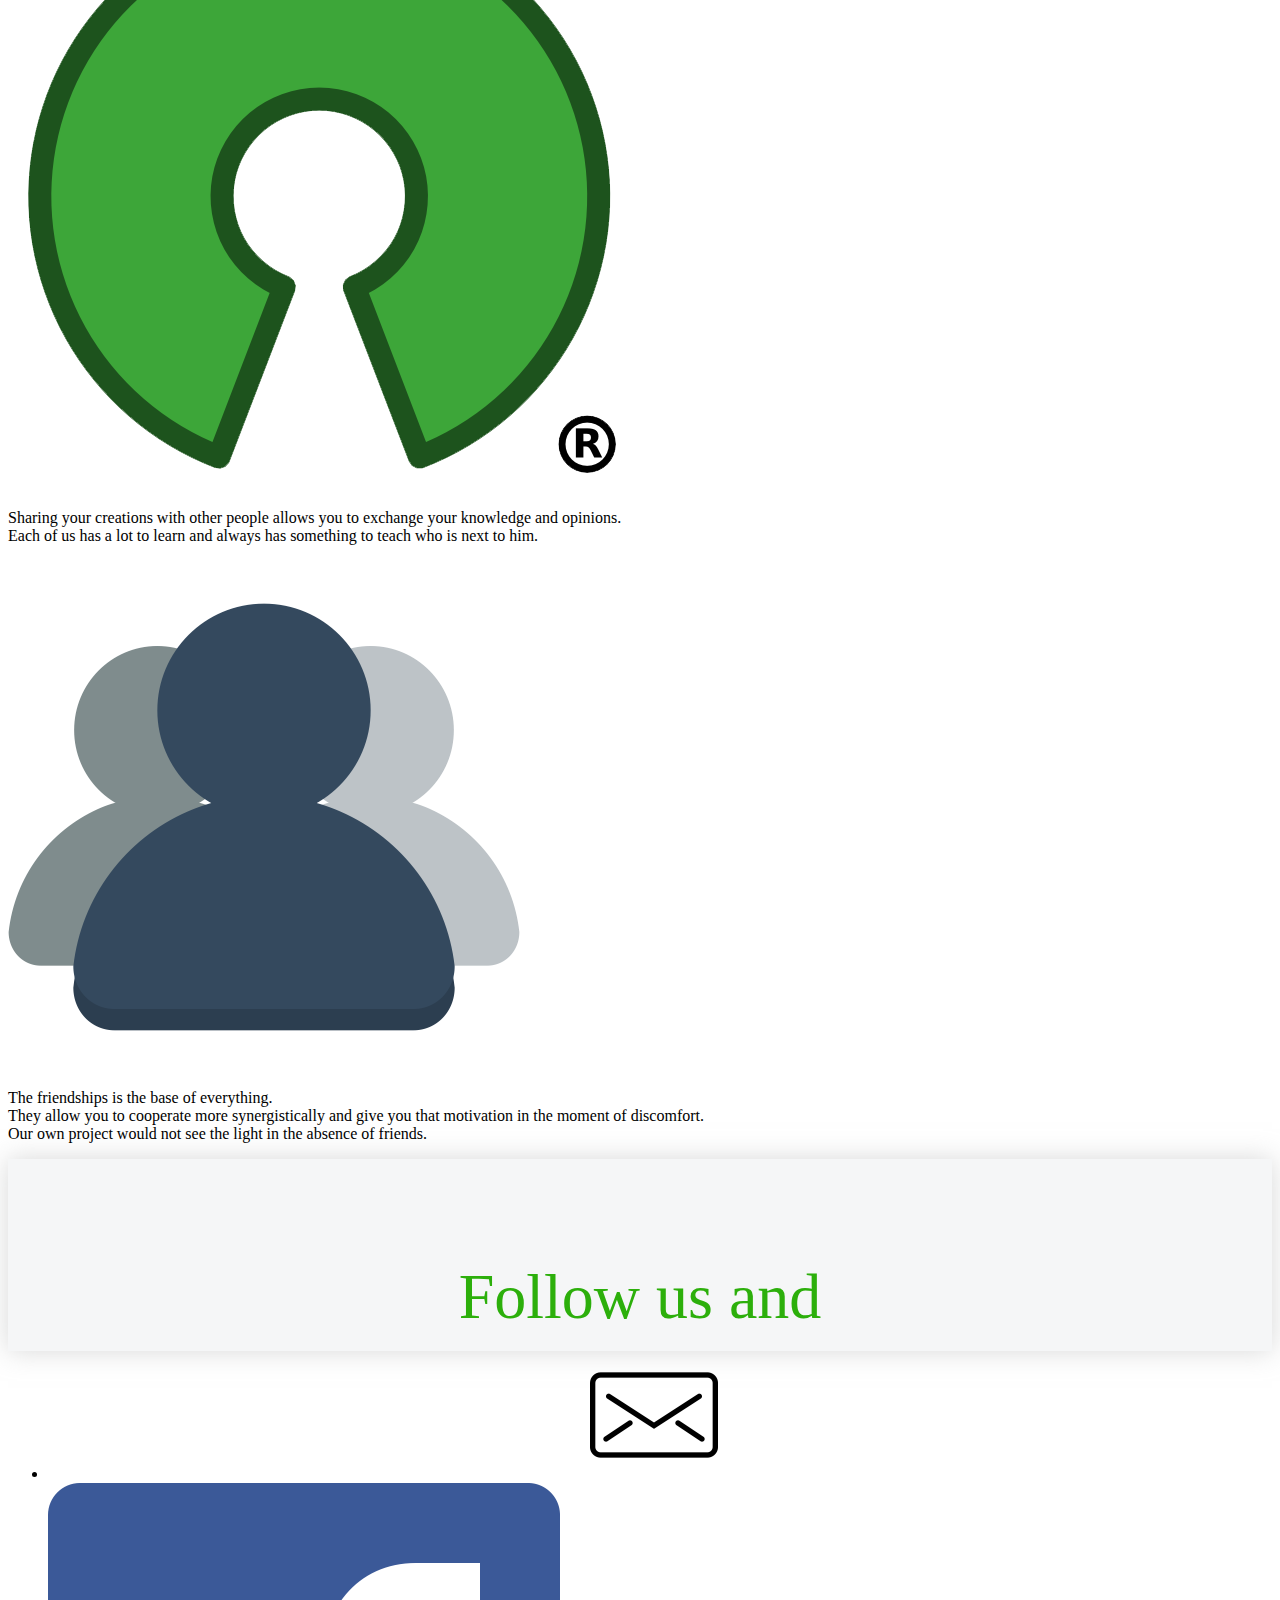
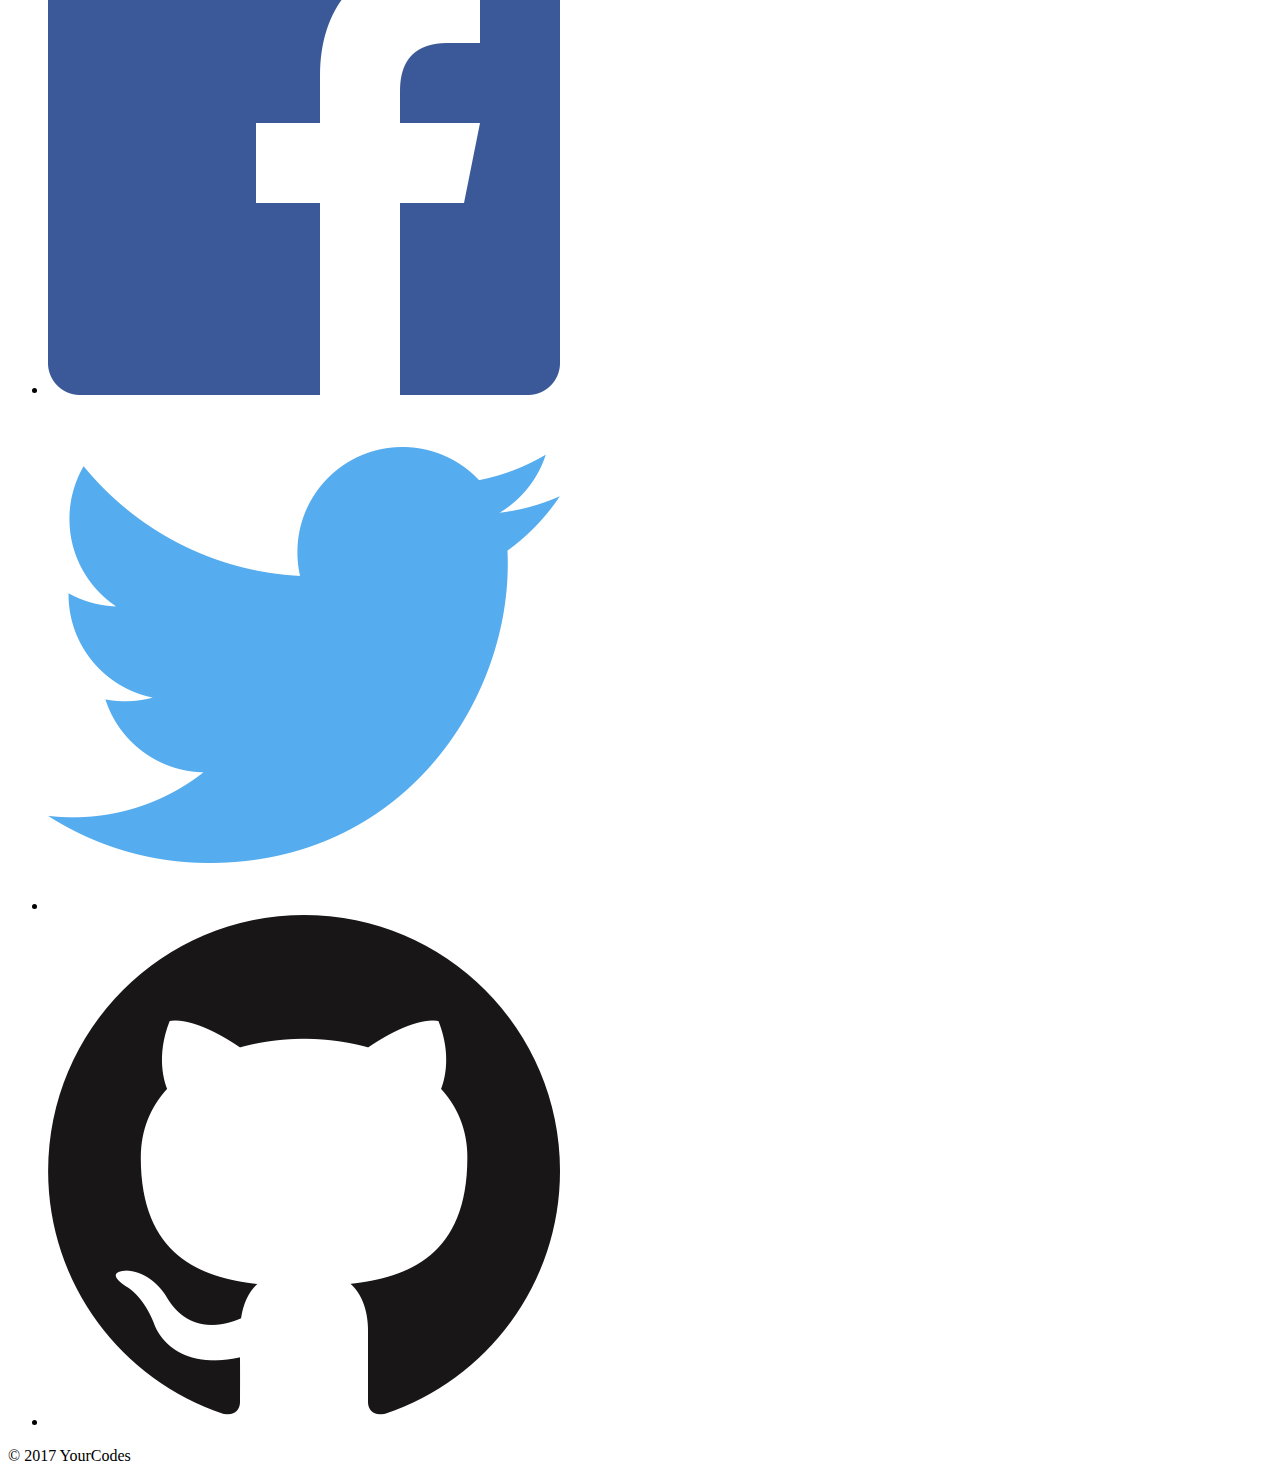
==== commit 53f3c63d: "Bug fix riuscito" ====
--- a/index.html
+++ b/index.html
@@ -5,6 +5,7 @@
     <meta name="description" content="opensource mind make opensource code">
     <meta name="keywords" content="yourcodes,opensource,software">
     <meta name="author" content="YourCodes">
+    <link rel="shortcut icon" href="media/favicon.png" />
     <link type="text/css" rel="stylesheet" href="flesh/style/common.css">
     <link type="text/css" rel="stylesheet" href="flesh/style/tile.css">
     <link type="text/css" rel="stylesheet" href="style/custom.css">
@@ -35,7 +36,7 @@
         <div class="tileContainer">
             <div class="box33">
                 <img src="media/heart.png">
-                <h1>We Loves Coding</h1>
+                <h1>We Love Coding</h1>
             </div>
             <div class="box33">
                 <img src="/media/opensource.png">
--- a/style/custom.css
+++ b/style/custom.css
@@ -3,9 +3,12 @@
 
 .join_with_us {
   float: left;
-  background-color: #FAFBFC;
+  background-color: #f5f6f7;
   height: 12em;
-  width: 100%; }
+  width: 100%;
+  -webkit-box-shadow: 0px 0px 25px 0px rgba(178, 179, 180, 0.5);
+  -moz-box-shadow: 0px 0px 25px 0px rgba(178, 179, 180, 0.5);
+  box-shadow: 0px 0px 25px 0px rgba(178, 179, 180, 0.5); }
   .join_with_us h1 {
     color: #2caf0b;
     font-size: 4em;
@@ -25,4 +28,12 @@
   transition: all 0.3s;
   background-color: rgba(44, 175, 11, 0.95); }
 
+.spotlight {
+  border-bottom: solid #f3f4f5 1px; }
+  .spotlight .tileContainer .box33 {
+    height: calc(100% - 20px); }
+    .spotlight .tileContainer .box33 img {
+      height: calc(100% - 3em - 15px - 40px);
+      width: auto; }
+
 /*# sourceMappingURL=custom.css.map */
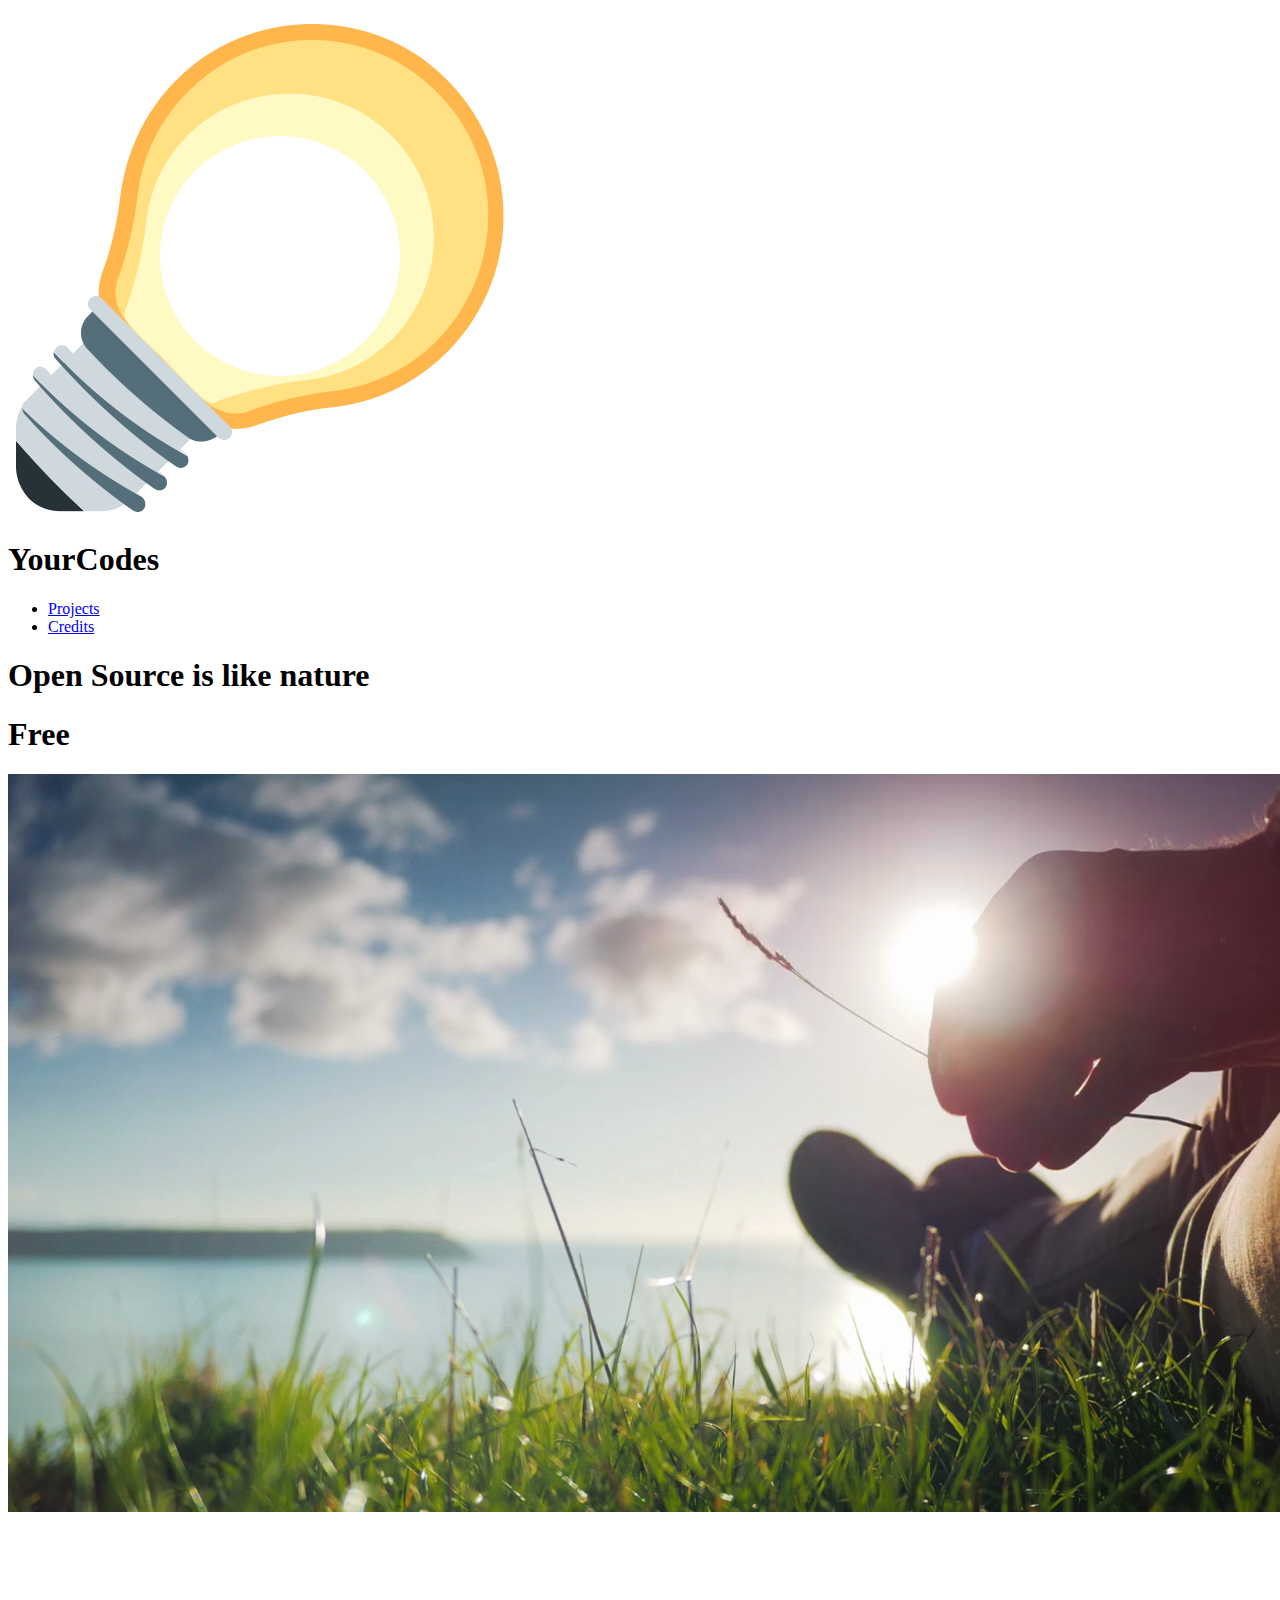
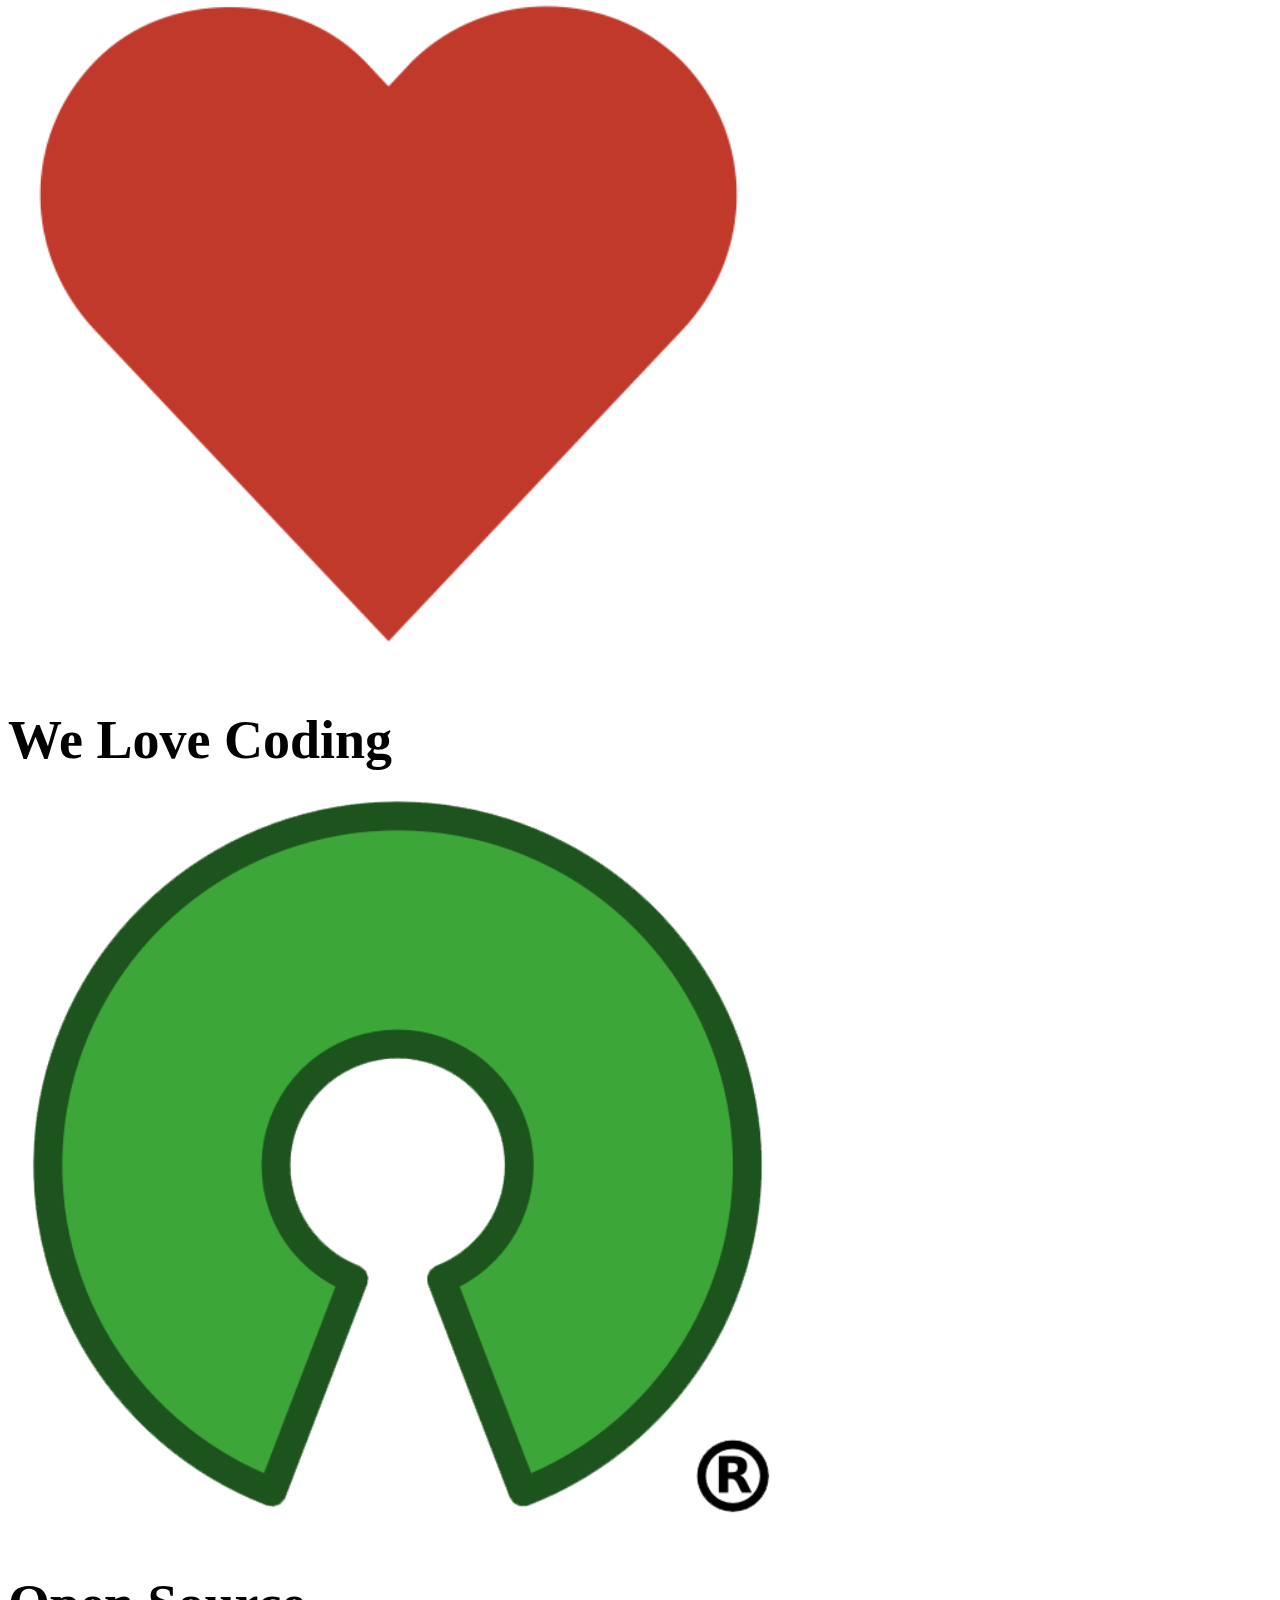
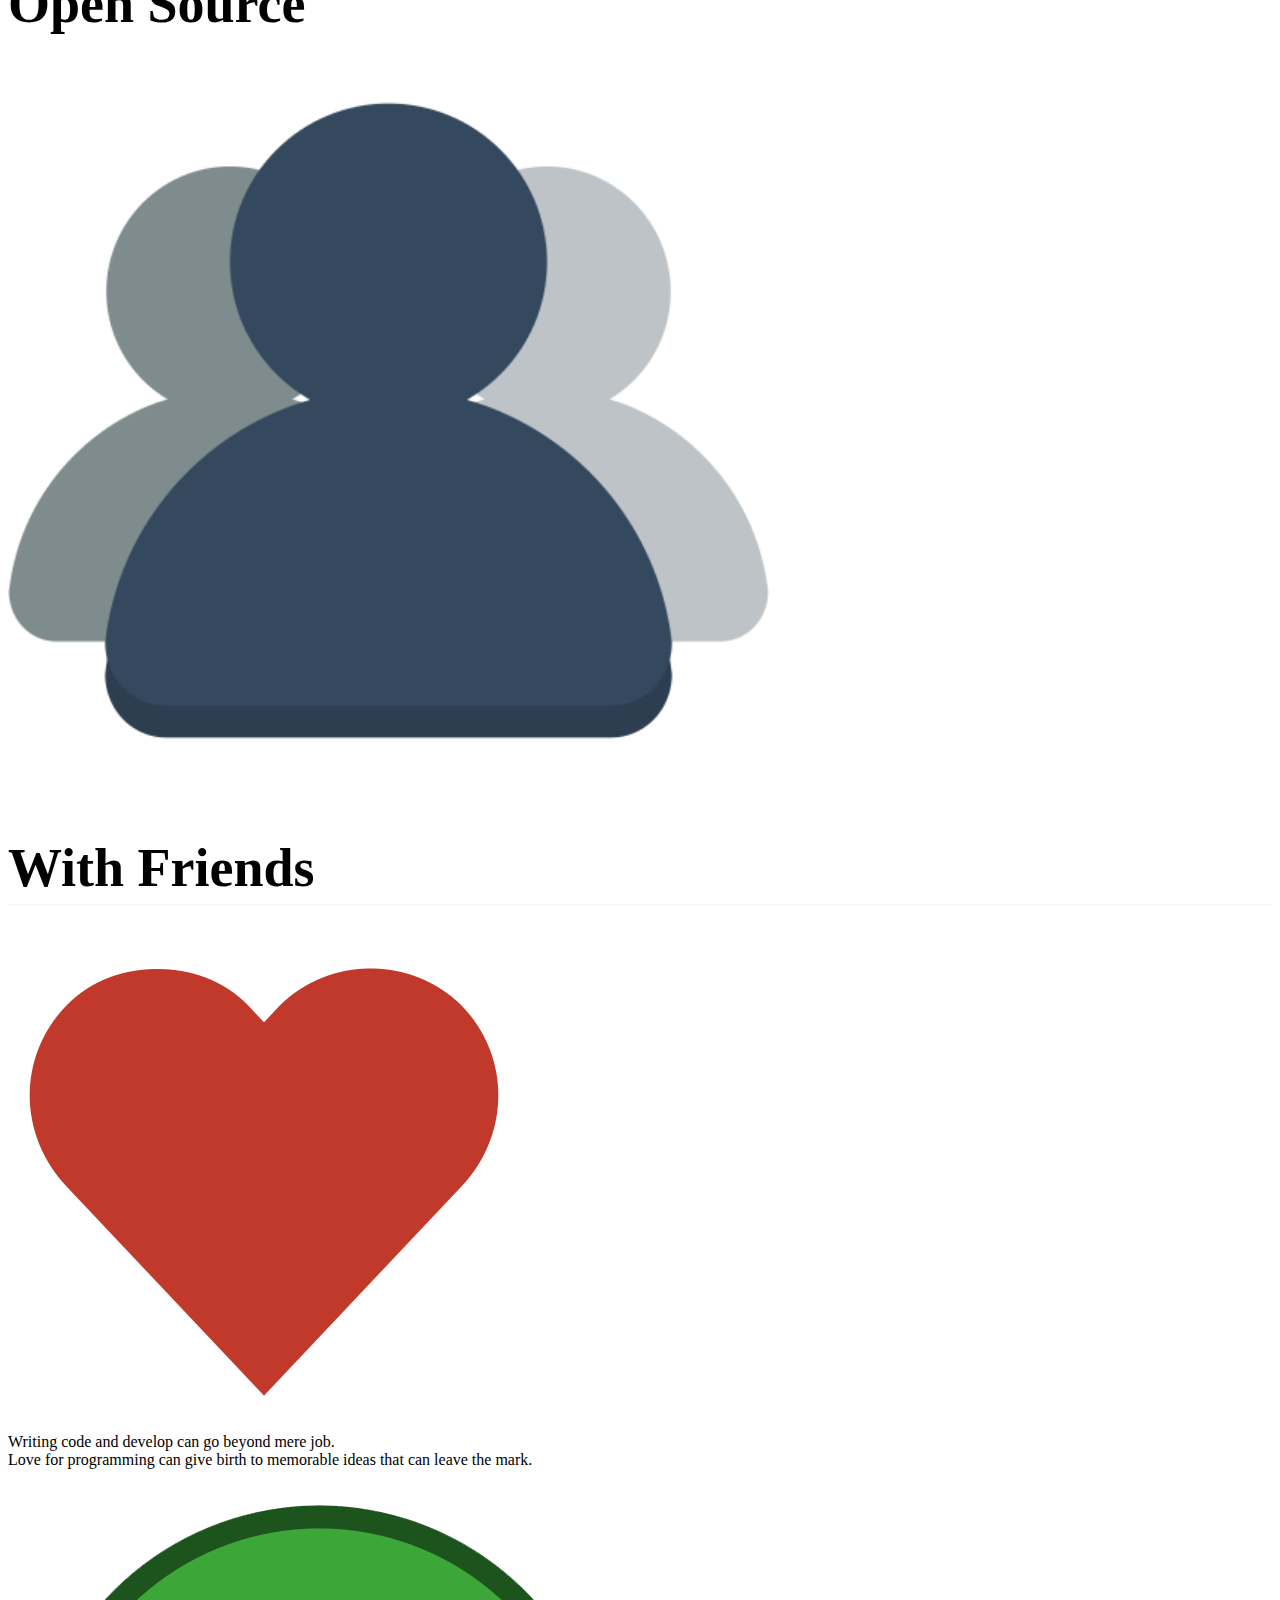
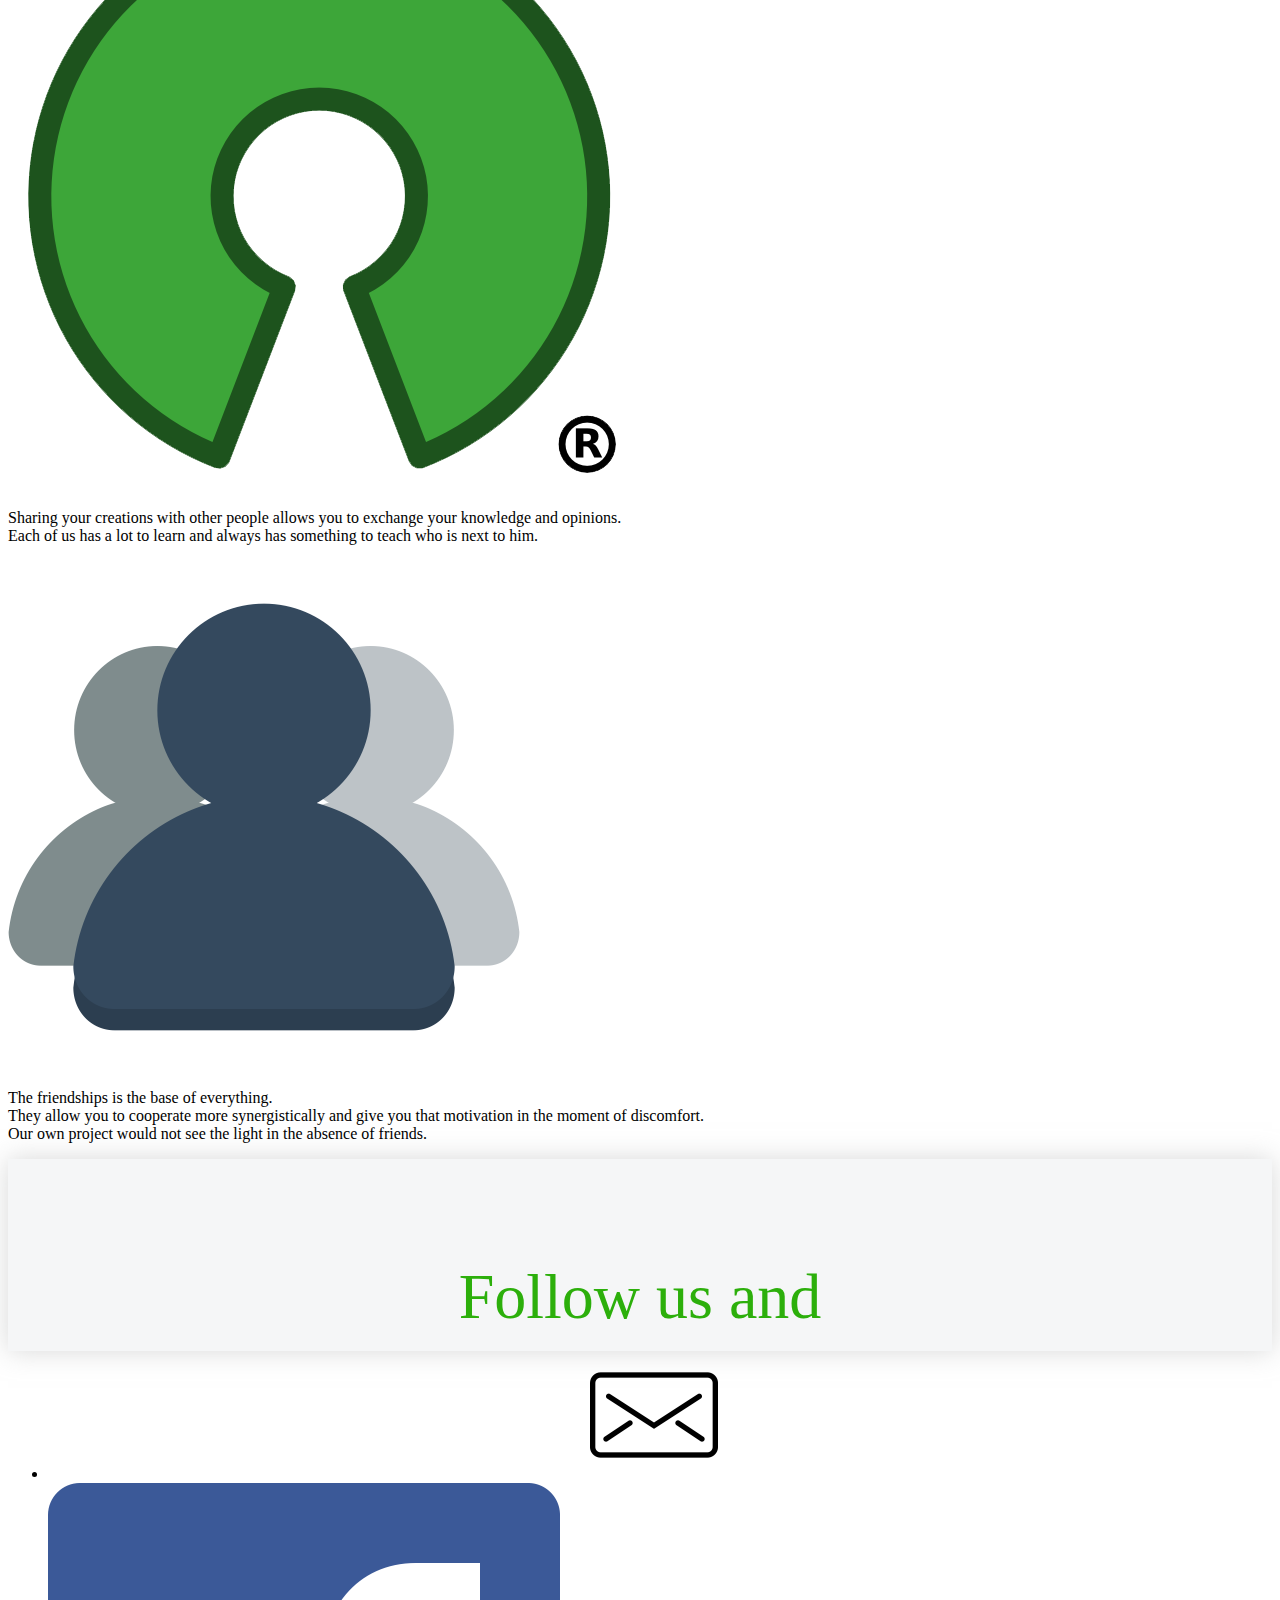
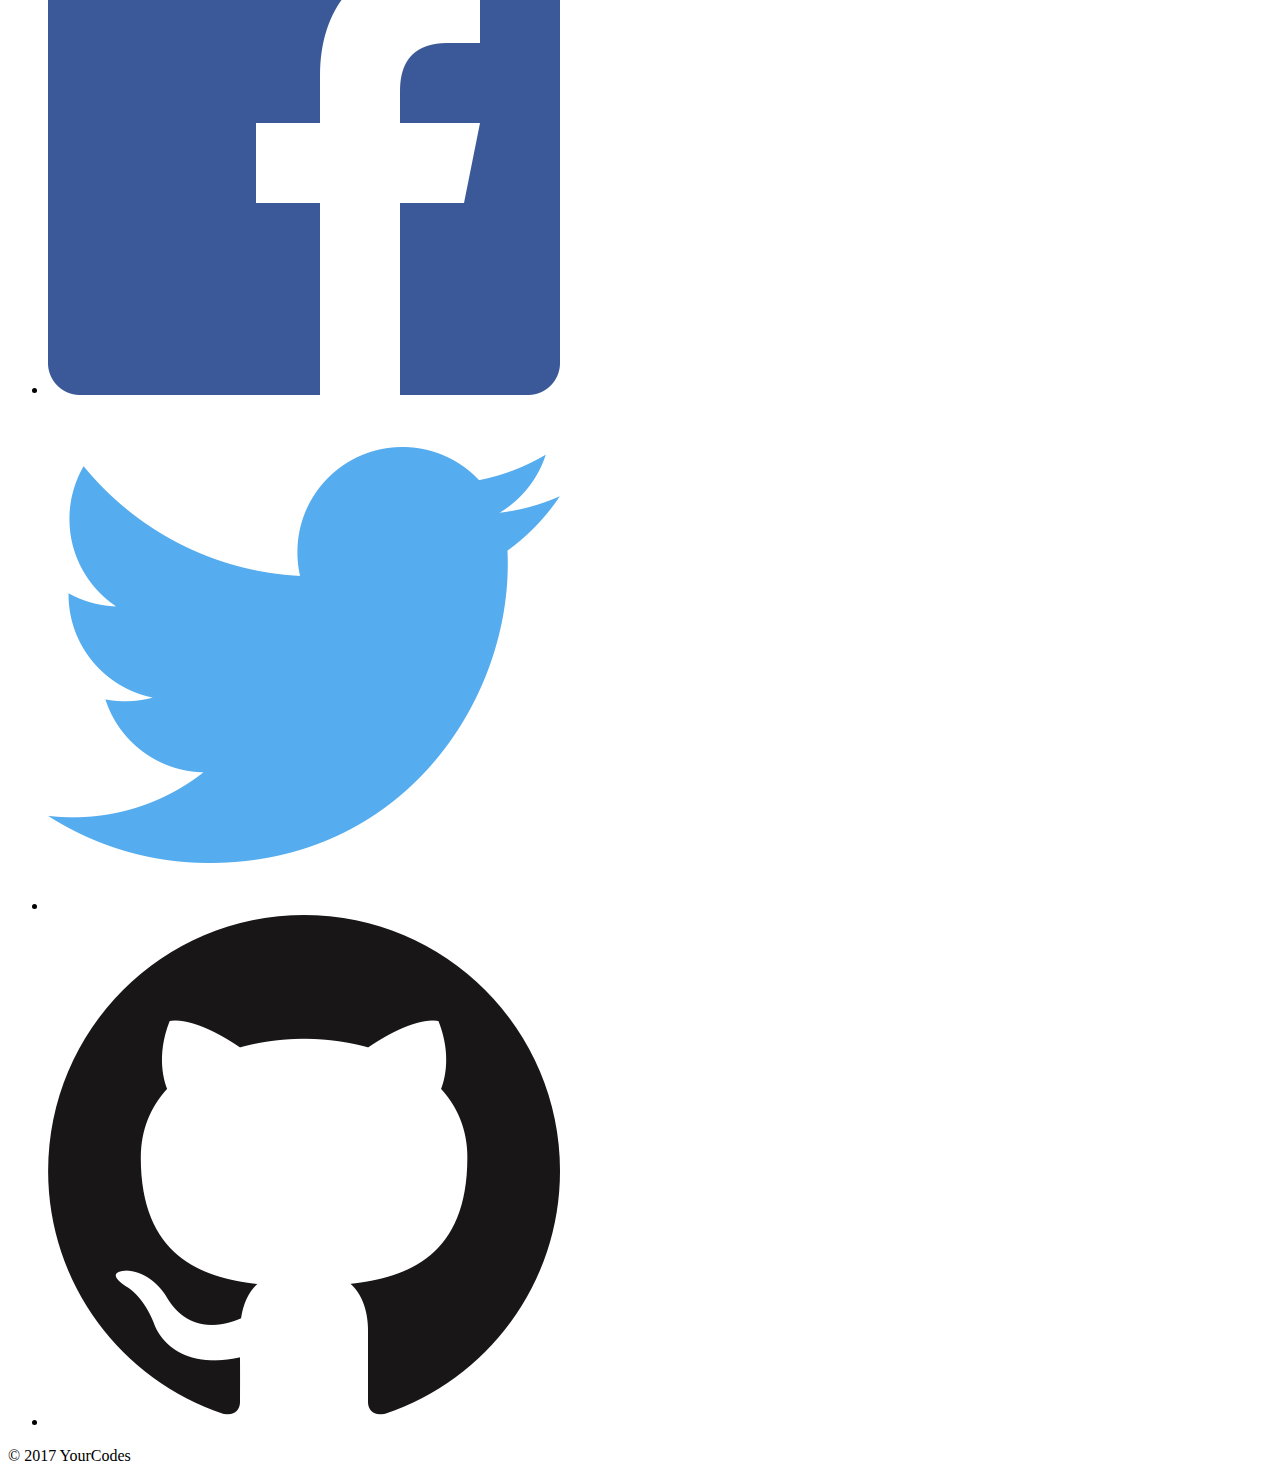
==== commit d5ef5ffc: "Feature conlusa" ====
--- a/index.html
+++ b/index.html
@@ -5,18 +5,18 @@
     <meta name="description" content="opensource mind make opensource code">
     <meta name="keywords" content="yourcodes,opensource,software">
     <meta name="author" content="YourCodes">
-    <link rel="shortcut icon" href="media/favicon.png" />
-    <link type="text/css" rel="stylesheet" href="flesh/style/common.css">
-    <link type="text/css" rel="stylesheet" href="flesh/style/tile.css">
-    <link type="text/css" rel="stylesheet" href="style/custom.css">
+    <link rel="shortcut icon" href="media/favicon.png"/>
+    <link type="text/css" rel="stylesheet" href="/flesh/style/common.css">
+    <link type="text/css" rel="stylesheet" href="/flesh/style/tile.css">
+    <link type="text/css" rel="stylesheet" href="/style/home.css">
 </head>
 <body>
 <header id="js-header">
     <nav>
-        <img src="media/logo.png">
+        <img src="/media/logo.png">
         <h1 id="logo">YourCodes</h1>
         <ul>
-            <li><a href="#">Projects</a></li>
+            <li><a href="products">Projects</a></li>
             <li><a href="#">Credits</a></li>
         </ul>
     </nav>
@@ -27,15 +27,15 @@
             <h1>Open Source is like nature</h1>
             <h1>Free</h1>
         </div>
-        <video class="cinegraph" loop autoplay poster="media/videoPoster.png">
-            <source src="media/cinegraph.tablet.mp4" type="video/mp4">
+        <video class="cinegraph" loop autoplay poster="/media/videoPoster.png">
+            <source src="/media/cinegraph.tablet.mp4" type="video/mp4">
             Your browser does not support the video tag
         </video>
     </div>
     <div class="spotlight">
         <div class="tileContainer">
             <div class="box33">
-                <img src="media/heart.png">
+                <img src="/media/heart.png">
                 <h1>We Love Coding</h1>
             </div>
             <div class="box33">
@@ -43,14 +43,14 @@
                 <h1>Open Source</h1>
             </div>
             <div class="box33">
-                <img src="media/group.png">
+                <img src="/media/group.png">
                 <h1>With Friends</h1>
             </div>
         </div>
     </div>
     <div class="spotlight_extended">
         <div class="card">
-            <img src="media/heart.png">
+            <img src="/media/heart.png">
             <p>
                 Writing code and develop can go beyond mere job.
                 <br>
@@ -58,7 +58,7 @@
             </p>
         </div>
         <div class="card">
-            <img src="media/opensource.png">
+            <img src="/media/opensource.png">
             <p>
                 Sharing your creations with other people allows you to exchange your knowledge and opinions.
                 <br>
@@ -66,11 +66,12 @@
             </p>
         </div>
         <div class="card">
-            <img src="media/group.png">
+            <img src="/media/group.png">
             <p>
                 The friendships is the base of everything.
                 <br>
-                They allow you to cooperate more synergistically and give you that motivation in the moment of discomfort.
+                They allow you to cooperate more synergistically and give you that motivation in the moment of
+                discomfort.
                 <br>
                 Our own project would not see the light in the absence of friends.
             </p>
@@ -84,16 +85,16 @@
     <div class="small">
         <ul class="social">
             <li style="padding-left: calc(50% - 25px * 2 - 10px * 2)">
-                <a href="#"><img src="media/mail.png"></a>
+                <a href="#"><img src="/media/mail.png"></a>
             </li>
             <li>
-                <a href="#"><img src="media/facebook.png"></a>
+                <a href="#"><img src="/media/facebook.png"></a>
             </li>
             <li>
-                <a href="#"><img src="media/twitter.png"></a>
+                <a href="#"><img src="/media/twitter.png"></a>
             </li>
             <li>
-                <a href="#"><img src="media/github.png"></a>
+                <a href="#"><img src="/media/github.png"></a>
             </li>
         </ul>
         <p class="copyright">
@@ -106,5 +107,5 @@
 </footer>
 </body>
 <script type="text/javascript" src="/bower_components/jQuery/dist/jquery.js"></script>
-<script type="text/javascript" src="flesh/js/index.js"></script>
+<script type="text/javascript" src="/flesh/js/index.js"></script>
 </html>
--- a/style/home.css
+++ b/style/home.css
@@ -0,0 +1,41 @@
+.disable.box25:hover {
+  background-color: white !important; }
+
+.join_with_us {
+  float: left;
+  background-color: #f5f6f7;
+  height: 12em;
+  width: 100%;
+  -webkit-box-shadow: 0px 0px 25px 0px rgba(178, 179, 180, 0.5);
+  -moz-box-shadow: 0px 0px 25px 0px rgba(178, 179, 180, 0.5);
+  box-shadow: 0px 0px 25px 0px rgba(178, 179, 180, 0.5); }
+  .join_with_us h1 {
+    color: #2caf0b;
+    font-size: 4em;
+    font-weight: 500;
+    position: relative;
+    top: calc(50% - 0.6em);
+    text-align: center; }
+
+.overlay_text h1 {
+  text-shadow: 0 0 12px rgba(255, 255, 255, 0.8); }
+
+header.smaller {
+  -o-transition: all 0.3s;
+  -ms-transition: all 0.3s;
+  -moz-transition: all 0.3s;
+  -webkit-transition: all 0.3s;
+  transition: all 0.3s;
+  background-color: rgba(44, 175, 11, 0.95); }
+
+.spotlight {
+  border-bottom: solid #f3f4f5 1px; }
+  .spotlight .tileContainer .box33 {
+    height: calc(100% - 20px); }
+    .spotlight .tileContainer .box33 h1 {
+      font-size: 6vh; }
+    .spotlight .tileContainer .box33 img {
+      height: calc(100% - 3em - 15px - 40px);
+      width: auto; }
+
+/*# sourceMappingURL=home.css.map */
